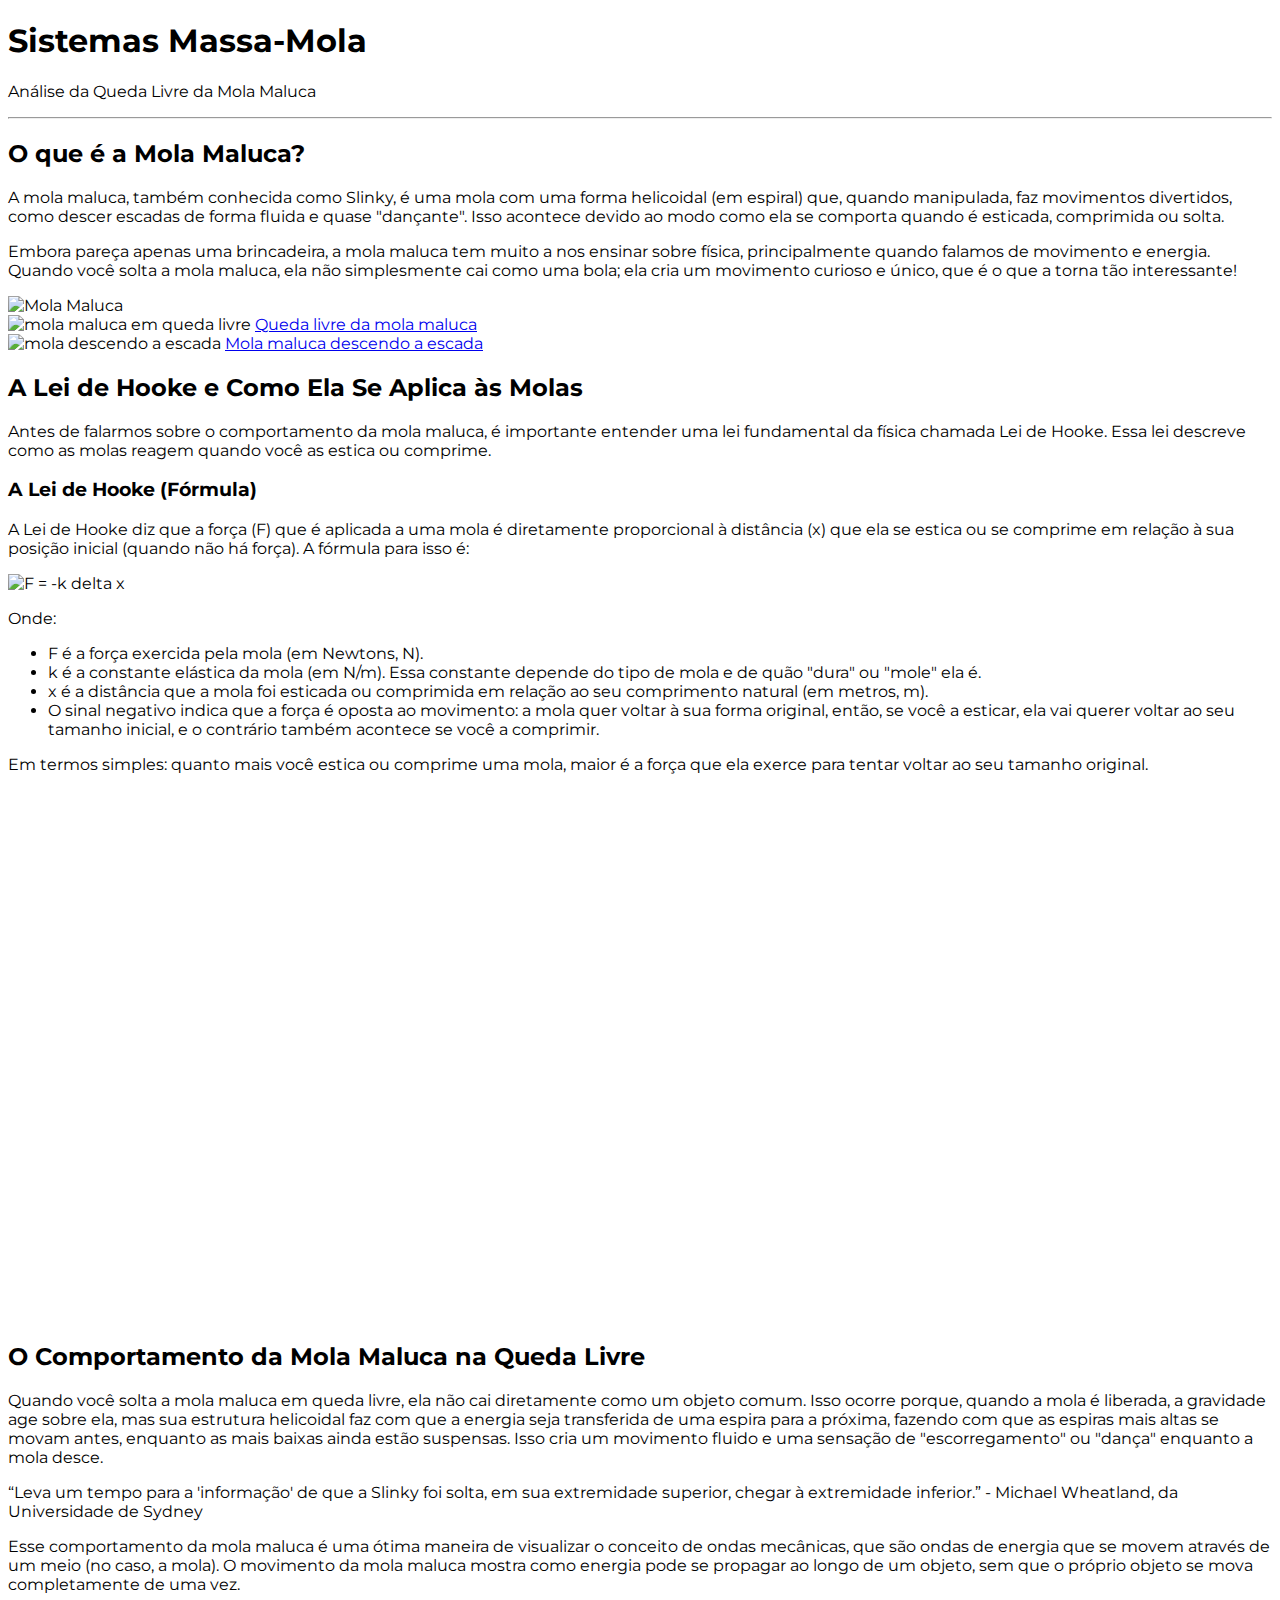
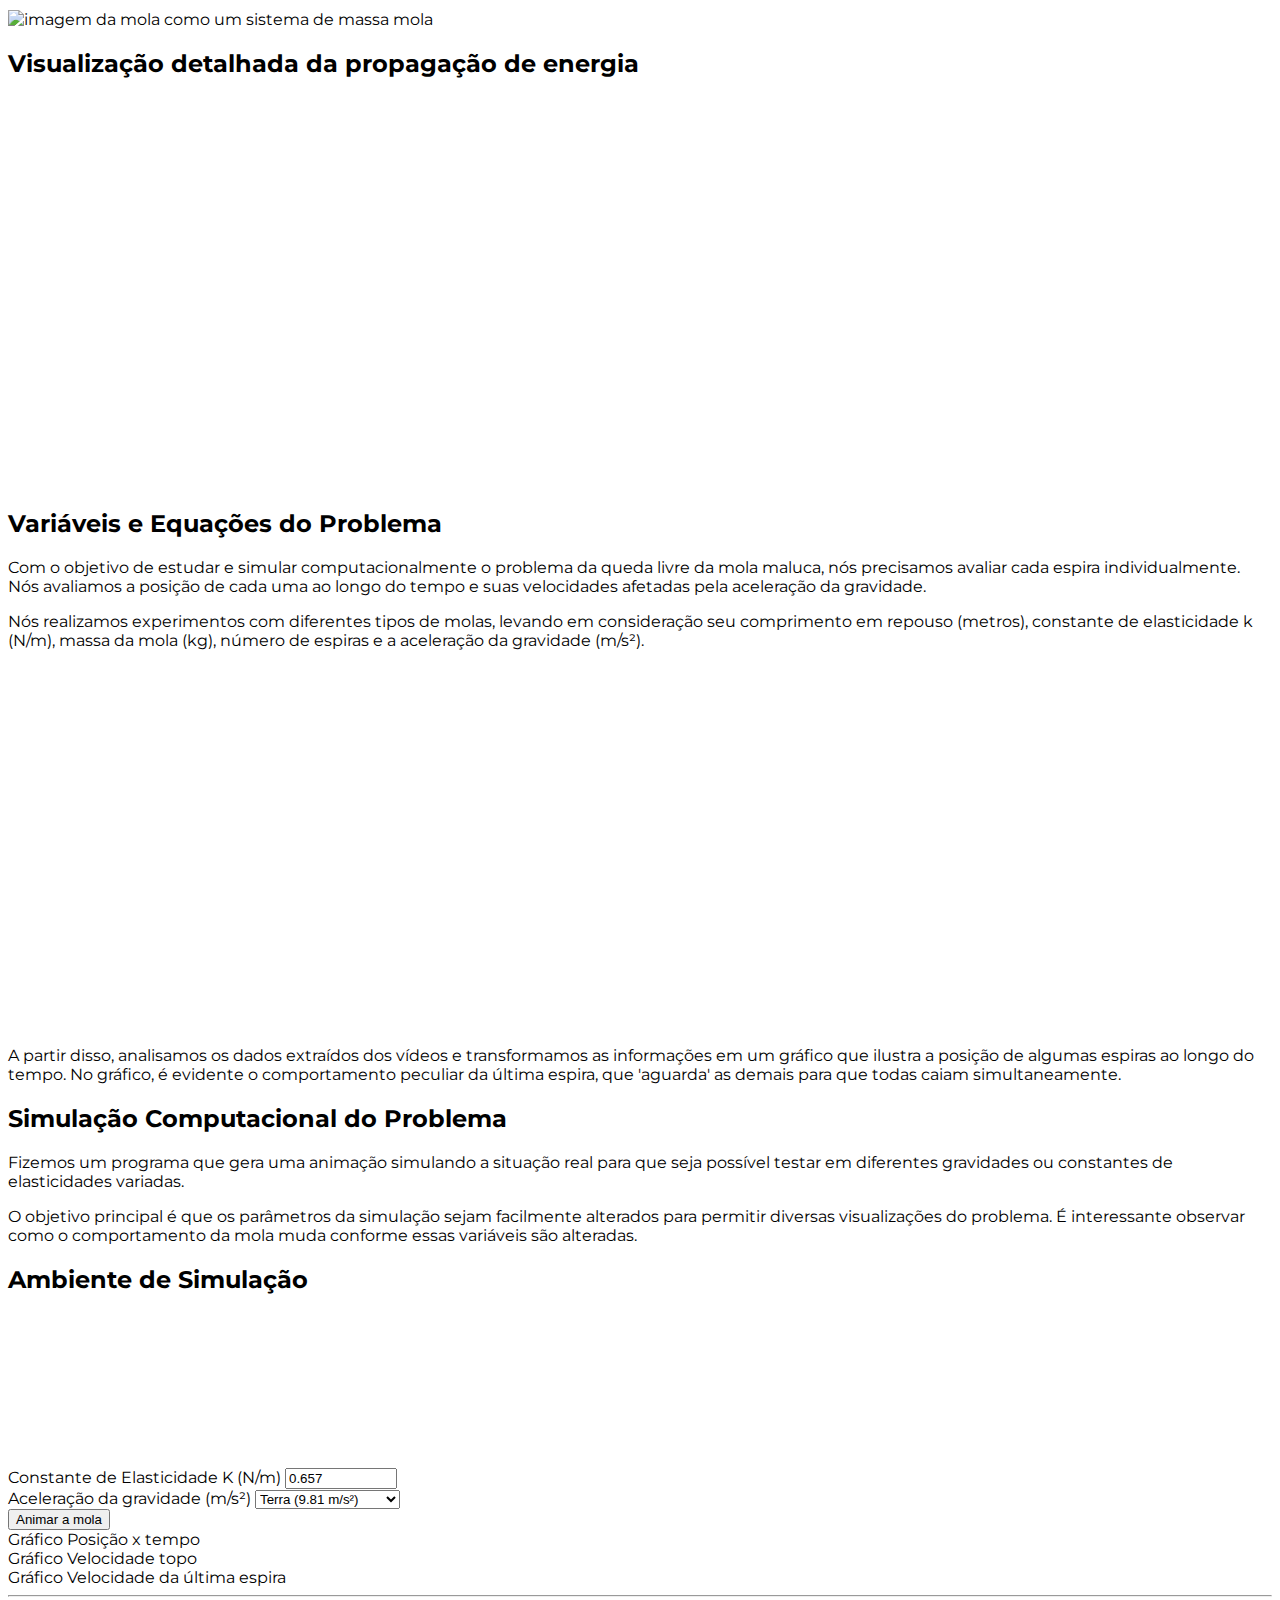
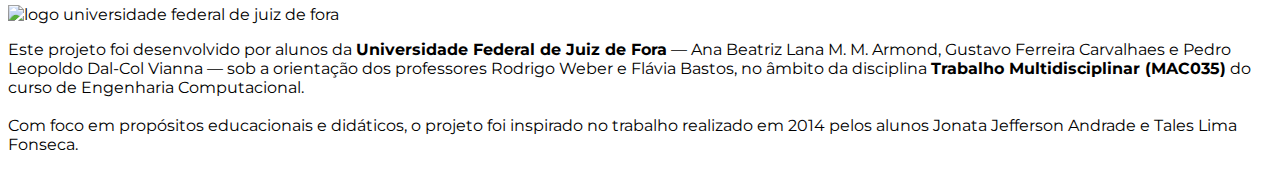
==== Parte01/site/templates/index.html @ bb1f85f0 "Merge branch 'main' into add_features" ====
<!DOCTYPE html>
<html lang="en">
<head>
    <meta charset="UTF-8">
    <meta name="viewport" content="width=device-width, initial-scale=1.0">
    <title>Mola Maluca - Slinky</title>
    <script src="https://unpkg.com/@tailwindcss/browser@4"></script>
    <link rel="preconnect" href="https://fonts.googleapis.com">
    <link rel="preconnect" href="https://fonts.gstatic.com" crossorigin>
    <link href="https://fonts.googleapis.com/css2?family=Montserrat:ital,wght@0,100..900;1,100..900&display=swap" rel="stylesheet">
</head>
<body class="container mx-auto" style="font-family: 'Montserrat', sans-serif;">
    <header class="font-bold font-normal text-center text-3xl">
        <h1 class="text-black">
            Sistemas Massa-Mola
        </h1>
        <p>Análise da Queda Livre da Mola Maluca</p>

        <hr class="bg-black">
    </header>

    <main class="mt-15">
        <section>
            
            <div class="grid grid-cols-6 gap-4">
                <div class="felx flex-col col-span-4">
                    <h2 class="text-xl font-semibold">
                        O que é a Mola Maluca?
                    </h2>

                    <p class="text-base font-normal">
                        A mola maluca, também conhecida como Slinky, é uma mola com uma forma helicoidal (em espiral) que, quando manipulada, faz movimentos divertidos, como descer escadas de forma fluida e quase "dançante". Isso acontece devido ao modo como ela se comporta quando é esticada, comprimida ou solta.
                    </p>

                    <p class="text-base font-normal mt-4">
                        Embora pareça apenas uma brincadeira, a mola maluca tem muito a nos ensinar sobre física, principalmente quando falamos de movimento e energia. Quando você solta a mola maluca, ela não simplesmente cai como uma bola; ela cria um movimento curioso e único, que é o que a torna tão interessante!
                    </p>
                </div>

                <div class="col-span-2 h-auto">
                    <img src="/static/images/slinky.png" alt="Mola Maluca" class="w-full h-auto">
                </div>
            </div>

            <div class="flex items-center justify-around gap-6 mt-8">
                <div class="flex flex-col gap-2">
                    <img class="max-h-[360px] w-fit" src="https://gifsdefisica.wordpress.com/wp-content/uploads/2015/03/mola.gif" alt="mola maluca em queda livre">

                    <caption class="text-sm text-center"><a target="_blank" class="italic underline text-center" href="https://gifsdefisica.wordpress.com/gifs-de-molas-e-movimento-ondulatorio/">Queda livre da mola maluca</a></caption>
                </div>

                <div class="flex flex-col gap-2">
                    <img class="max-h-[360px] w-fit " src="https://gizmodo.uol.com.br/wp-content/blogs.dir/8/files/2015/08/mola-maluca.gif" alt="mola descendo a escada">

                    <caption class="text-sm text-center"><a target="_blank" class="italic underline text-center" href="https://gizmodo.uol.com.br/escada-rolante-para-mola-maluca/">Mola maluca descendo a escada</a></caption>
                </div>
            </div>
        </section>

        <section class="mt-8">
            <h2 class="text-xl font-semibold">
                A Lei de Hooke e Como Ela Se Aplica às Molas
            </h2>

            <p class="text-base font-normal mt-4">
                Antes de falarmos sobre o comportamento da mola maluca, é importante entender uma lei fundamental da física chamada Lei de Hooke. Essa lei descreve como as molas reagem quando você as estica ou comprime.
            </p>

            <h3 class="font-bold text-base mt-4">A Lei de Hooke (Fórmula)</h3>

            <p class="text-base font-normal mt-4">A Lei de Hooke diz que a força (F) que é aplicada a uma mola é diretamente proporcional à distância (x) que ela se estica ou se comprime em relação à sua posição inicial (quando não há força). A fórmula para isso é:</p>

            <div class="flex items-center justify-center">
                <img class="w-60" src="static/images/lei-de-hooke.png" alt="F = -k delta x">
            </div>

            <p class="text-base font-normal mt-4 text-black">
                Onde:
                <ul class="list-disc ml-6 space-y-2">
                    <li>
                        F é a força exercida pela mola (em Newtons, N).
                    </li>
                    <li>
                        k é a constante elástica da mola (em N/m). Essa constante depende do tipo de mola e de quão "dura" ou "mole" ela é.
                    </li>
                    <li>
                        x é a distância que a mola foi esticada ou comprimida em relação ao seu comprimento natural (em metros, m).
                    </li>
                    <li>
                        O sinal negativo indica que a força é oposta ao movimento: a mola quer voltar à sua forma original, então, se você a esticar, ela vai querer voltar ao seu tamanho inicial, e o contrário também acontece se você a comprimir.
                    </li>
                </ul>
            </p>

            <p class="text-base font-normal mt-4 text-black">
                Em termos simples: quanto mais você estica ou comprime uma mola, maior é a força que ela exerce para tentar voltar ao seu tamanho original.
            </p>

            <div class="mx-auto" style="padding-top:42.083%;position:relative;"><iframe src="https://gifer.com/embed/3PyR" width="100%" height="100%" style='position:absolute;top:0;left:0;' frameBorder="0" allowFullScreen></iframe></div><p><a href="https://gifer.com"></a></p>
        </section>

        <section class="mt-8">
            <h2 class="text-xl font-semibold">
                O Comportamento da Mola Maluca na Queda Livre
            </h2>

            <p class="text-base font-normal mt-4">
                Quando você solta a mola maluca em queda livre, ela não cai diretamente como um objeto comum. Isso ocorre porque, quando a mola é liberada, a gravidade age sobre ela, mas sua estrutura helicoidal faz com que a energia seja transferida de uma espira para a próxima, fazendo com que as espiras mais altas se movam antes, enquanto as mais baixas ainda estão suspensas. Isso cria um movimento fluido e uma sensação de "escorregamento" ou "dança" enquanto a mola desce.
            </p>

            <p class="text-base font-normal mt-4">
                <span class="font-light italic">“Leva um tempo para a 'informação' de que a Slinky foi solta, em sua extremidade superior, chegar à extremidade inferior.”</span> -  Michael Wheatland, da Universidade de Sydney
            </p>

            <p class="text-base font-normal mt-4">
                Esse comportamento da mola maluca é uma ótima maneira de visualizar o conceito de ondas mecânicas, que são ondas de energia que se movem através de um meio (no caso, a mola). O movimento da mola maluca mostra como energia pode se propagar ao longo de um objeto, sem que o próprio objeto se mova completamente de uma vez.
            </p>

            <img class="w-120 mx-auto mt-8" src="/static/images/mola-como-um-sistema.png" alt="imagem da mola como um sistema de massa mola">

        </section>

        <section class="mt-8">
            <h2 class="text-xl font-semibold">
                Visualização detalhada da propagação de energia
            </h2>

            <div class="mt-8 mx-auto text-white flex justify-center items-center">
                <iframe width="692" height="388" src="https://www.youtube.com/embed/zYdho_gcCRE?si=vWGzcYIAvEM6O8L7&amp;start=32" title="YouTube video player" frameborder="0" allow="accelerometer; autoplay; clipboard-write; encrypted-media; gyroscope; picture-in-picture; web-share" referrerpolicy="strict-origin-when-cross-origin" allowfullscreen></iframe>
            </div>
        </section>

        <section class="mt-8">
            <h2 class="text-xl font-semibold">
                Variáveis e Equações do Problema
            </h2>

            <p class="text-base font-normal mt-4">
                Com o objetivo de estudar e simular computacionalmente o problema da queda livre da mola maluca, nós precisamos avaliar cada espira individualmente. Nós avaliamos a posição de cada uma ao longo do tempo e suas velocidades afetadas pela aceleração da gravidade. 
            </p>

            <p class="text-base font-normal mt-4">
                Nós realizamos experimentos com diferentes tipos de molas, levando em consideração seu comprimento em repouso (metros), constante de elasticidade k (N/m), massa da mola (kg), número de espiras e a aceleração da gravidade (m/s²).
            </p>

            <div class="grid grid-cols-3 gap-x-10 mt-8">
                <video class="h-fit" height="360" autoplay loop muted>
                    <source src="/static/videos/mola-metal-grande.mp4" type="video/mp4">
                    Seu navegador não suporta a tag de vídeo.
                </video>

                <video class="h-fit" height="360" autoplay loop muted>
                    <source src="/static/videos/mola-metal-pequena.mp4" type="video/mp4">
                    Seu navegador não suporta a tag de vídeo.
                </video>

                <video class="h-fit" height="360" autoplay loop muted>
                    <source src="/static/videos/mola-roxa-grande.mp4" type="video/mp4">
                    Seu navegador não suporta a tag de vídeo.
                </video>
            </div>

            <p class="text-base font-normal mt-4">
                A partir disso, analisamos os dados extraídos dos vídeos e transformamos as informações em um gráfico que ilustra a posição de algumas espiras ao longo do tempo. No gráfico, é evidente o comportamento peculiar da última espira, que 'aguarda' as demais para que todas caiam simultaneamente.
            </p>

            <div class="bg-gray-200 w-95 h-76 mx-auto mt-8"></div>
        </section>

        <section class="mt-8">
            <h2 class="text-xl font-semibold">
                Simulação Computacional do Problema
            </h2>

            <p class="text-base font-normal mt-4">
                Fizemos um programa que gera uma animação simulando a situação real para que seja possível testar em diferentes gravidades ou constantes de elasticidades variadas. 
            </p>

            <p class="text-base font-normal mt-4">
                O objetivo principal é que os parâmetros da simulação sejam facilmente alterados para permitir diversas visualizações do problema. É interessante observar como o comportamento da mola muda conforme essas variáveis são alteradas.
            </p>
        </section>

        <section class="mt-8">
            <h2 class="text-xl font-semibold">
                Ambiente de Simulação
            </h2>

            <div class="grid grid-cols-12 gap-4 mt-8">
                <div class="col-span-7 bg-gray-200 w-full">
                    <canvas id="springCanvas" class="w-full h-full"></canvas>
                </div>

                <div class="col-span-5 w-full">
                    <div class="flex flex-col gap-4">
                        <!-- <div class="flex flex-col gap-1">
                            <label for="n_espiras" class="font-semibold text-xl">
                                Nº de Espiras da Mola
                            </label>

                            <input class="px-2 bg-gray-200 rounded-[10px] h-11" type="number" step="1" min="5" max="500" value="10" id="n_espiras" name="n_espiras" required>
                        </div> -->

                        <div class="flex flex-col gap-1">
                            <label for="constante_el" class="font-semibold text-xl">
                                Constante de Elasticidade K (N/m)
                            </label>

                            <input class="px-2 bg-gray-200 rounded-[10px] h-11" type="number" step="0.001" min="0.05" max="50000" value="0.657" id="constante_el" name="constante_el" step="any" required>
                        </div>
                        <!-- 
                        <div class="flex flex-col gap-1">
                            <label for="massa" class="font-semibold text-xl">
                                Massa da Mola (kg)
                            </label>

                            <input class="px-2 bg-gray-200 rounded-[10px] h-11"  type="number" step="0.01" min="0.001" max="100" value="0.25" id="massa" name="massa" step="any" required>
                        </div>
                        
                        <div class="flex flex-col gap-1">
                            <label for="comprimento" class="font-semibold text-xl">
                                Comprimento em Repouso (m)
                            </label>

                            <input class="px-2 bg-gray-200 rounded-[10px] h-11" type="number" step="0.001" min="0.01" max="100" value="0.072" id="comprimento" name="comprimento" step="any" required>
                        </div> 
                        -->

                        <div class="flex flex-col gap-1">
                            <label for="gravidade" class="font-semibold text-xl">
                                Aceleração da gravidade (m/s²)
                            </label>

                            <select class="px-2 bg-gray-200 rounded-[10px] h-11" id="gravidade" name="gravidade" required>
                                <option value="9.81">Terra (9.81 m/s²)</option>
                                <option value="3.72">Marte (3.72 m/s²)</option>
                                <option value="24.79">Júpiter (24.79 m/s²)</option>
                                <option value="8.87">Vênus (8.87 m/s²)</option>
                                <option value="1.62">Lua (1.62 m/s²)</option>
                                <option value="10.44">Saturno (10.44 m/s²)</option>
                                <option value="11.15">Netuno (11.15 m/s²)</option>
                                <option value="8.69">Urano (8.69 m/s²)</option>
                                <option value="3.7">Mercúrio (3.7 m/s²)</option>
                            </select>
                        </div>

                        <button class="rounded bg-gray-400 text-white hover:bg-gray-500 w-fit px-4 py-2 cursor-pointer" id="animateButton" onclick="animar_mola()">Animar a mola</button>
                    </div>
                </div>
            </div>

            <div class="mt-4 grid grid-cols-3 gap-6">
                <div class="bg-gray-200 h-52 flex justify-center items-center text-white text-3xl p-20 text-center"> Gráfico Posição x tempo</div>

                <div class="bg-gray-200 h-52 flex justify-center items-center text-white text-3xl p-20 text-center"> Gráfico Velocidade topo</div>

                <div class="bg-gray-200 h-52 flex justify-center items-center text-white text-3xl p-20 text-center"> Gráfico Velocidade da última espira</div>
            </div>
        </section>
    </main>
 
    <footer class="py-8 grid grid-cols-10 gap-10">
        <hr class="bg-black mt-8 col-span-10 mb-10">

        <img class="col-span-3" src="https://upload.wikimedia.org/wikipedia/commons/thumb/7/71/Logo_da_UFJF.png/1200px-Logo_da_UFJF.png" alt="logo universidade federal de juiz de fora">

        <p class="col-span-7 text-base font-normal">
            Este projeto foi desenvolvido por alunos da <strong>Universidade Federal de Juiz de Fora</strong> — Ana Beatriz Lana M. M. Armond, Gustavo Ferreira Carvalhaes e Pedro Leopoldo Dal-Col Vianna — sob a orientação dos professores Rodrigo Weber e Flávia Bastos, no âmbito da disciplina <strong>Trabalho Multidisciplinar (MAC035)</strong> do curso de Engenharia Computacional.
            <br>
            <br>
            Com foco em propósitos educacionais e didáticos, o projeto foi inspirado no trabalho realizado em 2014 pelos alunos Jonata Jefferson Andrade e Tales Lima Fonseca.
        </p>
    </footer>

    <script>
        class Espira {
            constructor(ke, me, y_i, v_i, primeira = false, ultima = false) {
                this.ke = ke;
                this.me = me;
                this.primeira = primeira;
                this.ultima = ultima;
                this.v = v_i;
                this.y = y_i;
            }

            edo_y() {
                return Math.round(this.v * 1000) / 1000;
            }

            edo_v(g, y_antes, y_depois) {
                let valor;
                if (!this.primeira && !this.ultima) {
                    valor = -g + (-(this.ke / this.me) * Math.abs(y_depois - this.y) + ((this.ke / this.me) * Math.abs(this.y - y_antes)));
                } else if (this.primeira) {
                    valor = -g - ((this.ke / this.me) * Math.abs(y_depois - this.y));
                } else {
                    valor = -g + ((this.ke / this.me) * Math.abs(this.y - y_antes));
                }

                return Math.round(valor * 1000) / 1000; // rounding to 4 decimal places
            }

            toString() {
                return `espira(ke=${this.ke}, me=${this.me}, y_i=${this.y}, v_i=${this.v}, primeira=${this.primeira}, ultima=${this.ultima})`;
            }
        }

        class Mola {
            constructor(N, k, m, L, g = 10) {
                this.original_N = N;
                this.N = N;
                this.k = k;
                this.m = m;
                this.g = g;
                this.L = L;
                this.espiras = [];
            }

            toString() {
                return `mola(N=${this.N}, k=${this.k}, m=${this.m}, g=${this.g}, L=${this.L}, espiras=${this.espiras.map(e => e.toString())})`;
            }

            reset() {
                this.N = this.original_N;
                this.espiras = [];
                for (let i = 0; i < this.original_N; i++) {
                    this.espiras.push(new Espira(
                        this.k * (this.original_N - 1),
                        this.m / this.original_N,
                        0,
                        0,
                        i === 0,
                        i === (this.original_N - 1)
                    ));
                }

                this.espiras[0].y = 0;
                let y_anterior = 0;
                for (let idx = 1; idx < this.espiras.length; idx++) {
                    const espira = this.espiras[idx];
                    const correct_idx = idx;
                    const somatorio = (-this.g / espira.ke) * this.espiras.slice(correct_idx).reduce((sum, e) => sum + e.me, 0);
                    espira.y = y_anterior + somatorio;
                    y_anterior = espira.y;
                }
            }

            passo_euler(step) {
                const new_y = [];
                const new_v = [];
                for (let idx = 0; idx < this.espiras.length; idx++) {
                    const espira = this.espiras[idx];
                    const y_antes = this.espiras[idx - 1]?.y || 0;
                    const y_depois = this.espiras[idx + 1]?.y || 0;
                    new_y.push(espira.y + step * espira.edo_y());
                    new_v.push(espira.v + step * espira.edo_v(this.g, y_antes, y_depois));
                }

                for (let idx = 0; idx < this.espiras.length; idx++) {
                    this.espiras[idx].y = new_y[idx];
                    this.espiras[idx].v = new_v[idx];
                }

                if (this.espiras.length > 1 && this.espiras[0].y <= this.espiras[1].y) {
                    this.colisao();
                }
            }

            colisao() {
                const espira1 = this.espiras.shift();
                const espira2 = this.espiras.shift();

                const m_res = espira1.me + espira2.me;
                const v_res = (espira1.me * espira1.v + espira2.me * espira2.v) / m_res;

                const espira_res = new Espira(
                    espira1.ke,
                    m_res,
                    espira2.y,
                    v_res,
                    true,
                    this.espiras.length === 1
                );

                this.espiras.unshift(espira_res);
                this.N -= 1;
            }

            plot_wave(start, end, f = 1) {
                const amplitude = 0.1;
                const wavelength = end - start;
                const x = Array.from({ length: 1000 }, (_, i) => start + (i * (end - start)) / 999);
                const y = x.map(xi => amplitude * Math.sin(2 * Math.PI * (xi - start) * f / wavelength));
                return [x, y];
            }

            plot_slinky(initial_size = true) {
                let i = 0;
                let x_arr = [];
                let y_arr = [];
                if (this.espiras.length > 1) {
                    for (let idx = 0; idx < this.espiras.length - 1; idx++) {
                        const espira1 = this.espiras[idx];
                        const espira2 = this.espiras[idx + 1];
                        if (i === 0 && initial_size) {
                            const [x, y] = this.plot_wave(espira1.y + this.L, espira1.y, (this.original_N + 1) - this.N);
                            x_arr = x_arr.concat(x);
                            y_arr = y_arr.concat(y);
                        }

                        const [x, y] = this.plot_wave(espira1.y, espira2.y, 1);
                        x_arr = x_arr.concat(x);
                        y_arr = y_arr.concat(y);
                        i += 1;
                    }
                } else {
                    const [x, y] = this.plot_wave(this.espiras[0].y - this.L, this.espiras[0].y, this.original_N);
                    x_arr = x_arr.concat(x);
                    y_arr = y_arr.concat(y);
                }

                return [x_arr, y_arr];
            }
        }

        const mola = new Mola(10, 0.6556369155, 0.2510, 0.0722, 10);
        let animationId = null;

        function animar_mola(step = 0.001, initial_size = true, xlim = [-2, 2], ylim = [-2, 0.2]) {
            try{
                mola.N = parseInt(document.getElementById('n_espiras').value);
                mola.original_N = mola.N;
                mola.k = parseFloat(document.getElementById('constante_el').value);
                mola.m = parseFloat(document.getElementById('massa').value);
                mola.L = parseFloat(document.getElementById('comprimento').value);
                mola.g = parseFloat(document.getElementById('gravidade').value);
                console.log(mola);
            }catch(e){
                alert(e);
            }

            if(animationId) {
                cancelAnimationFrame(animationId);
            }
            mola.reset();

            const canvas = document.getElementById('springCanvas');
            const ctx = canvas.getContext('2d');

            const animate = (i) => {
                mola.passo_euler(step);
                const [y, x] = mola.plot_slinky(initial_size);
                ctx.clearRect(0, 0, canvas.width, canvas.height);
                ctx.beginPath();
                x.forEach((xi, idx) => {
                    ctx.lineTo(xi * canvas.width / 4 + canvas.width / 2, -y[idx] * canvas.height / 4 + canvas.height / 4);
                });
                ctx.stroke();
                

                if (i < 1 / step) {
                    animationId = requestAnimationFrame(() => animate(i + 1));
                }

                
            };

            animate(0);
        }
        // animar_mola(mola);
    </script>

    <style>
        .input-dados{
            display: flex;
            flex-direction: column;
            align-items: start;
            justify-content: center;
        }
        .animation-container{
            display: flex;
        }
    </style>
</body>
</html>
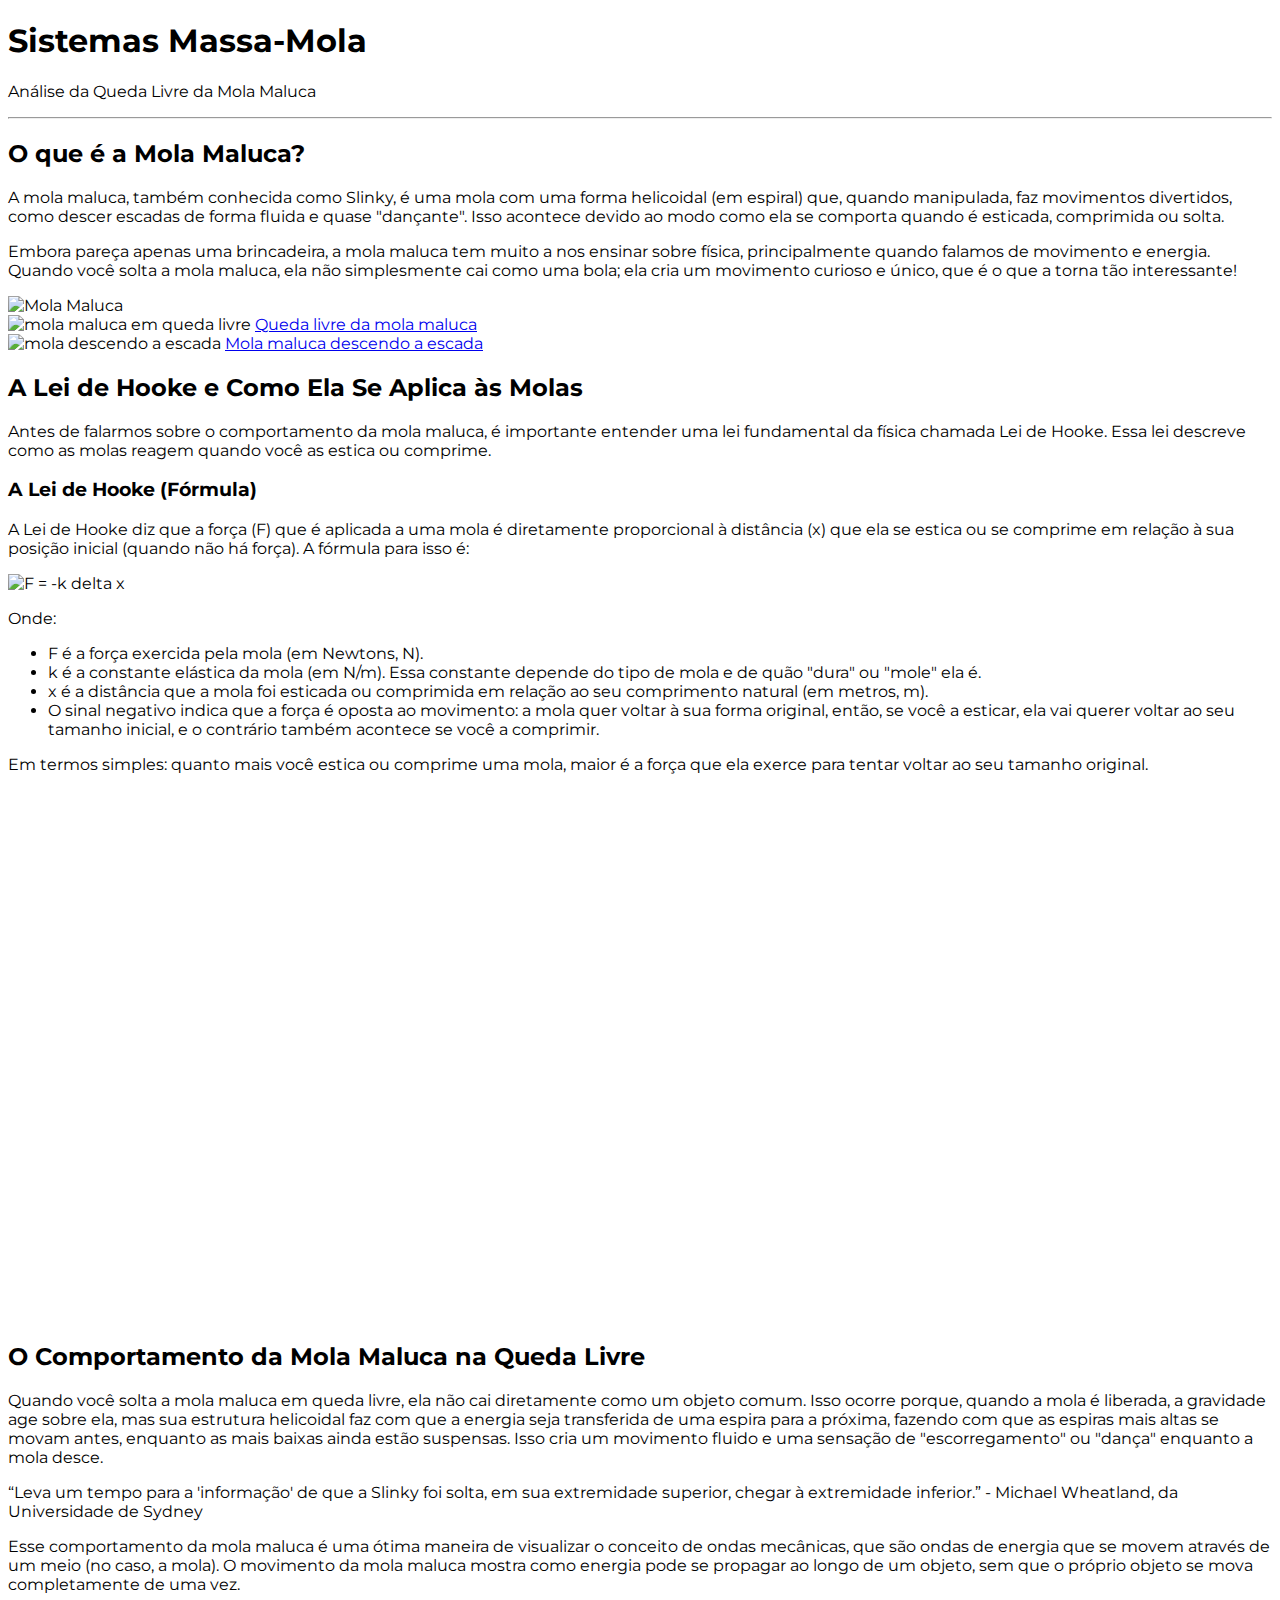
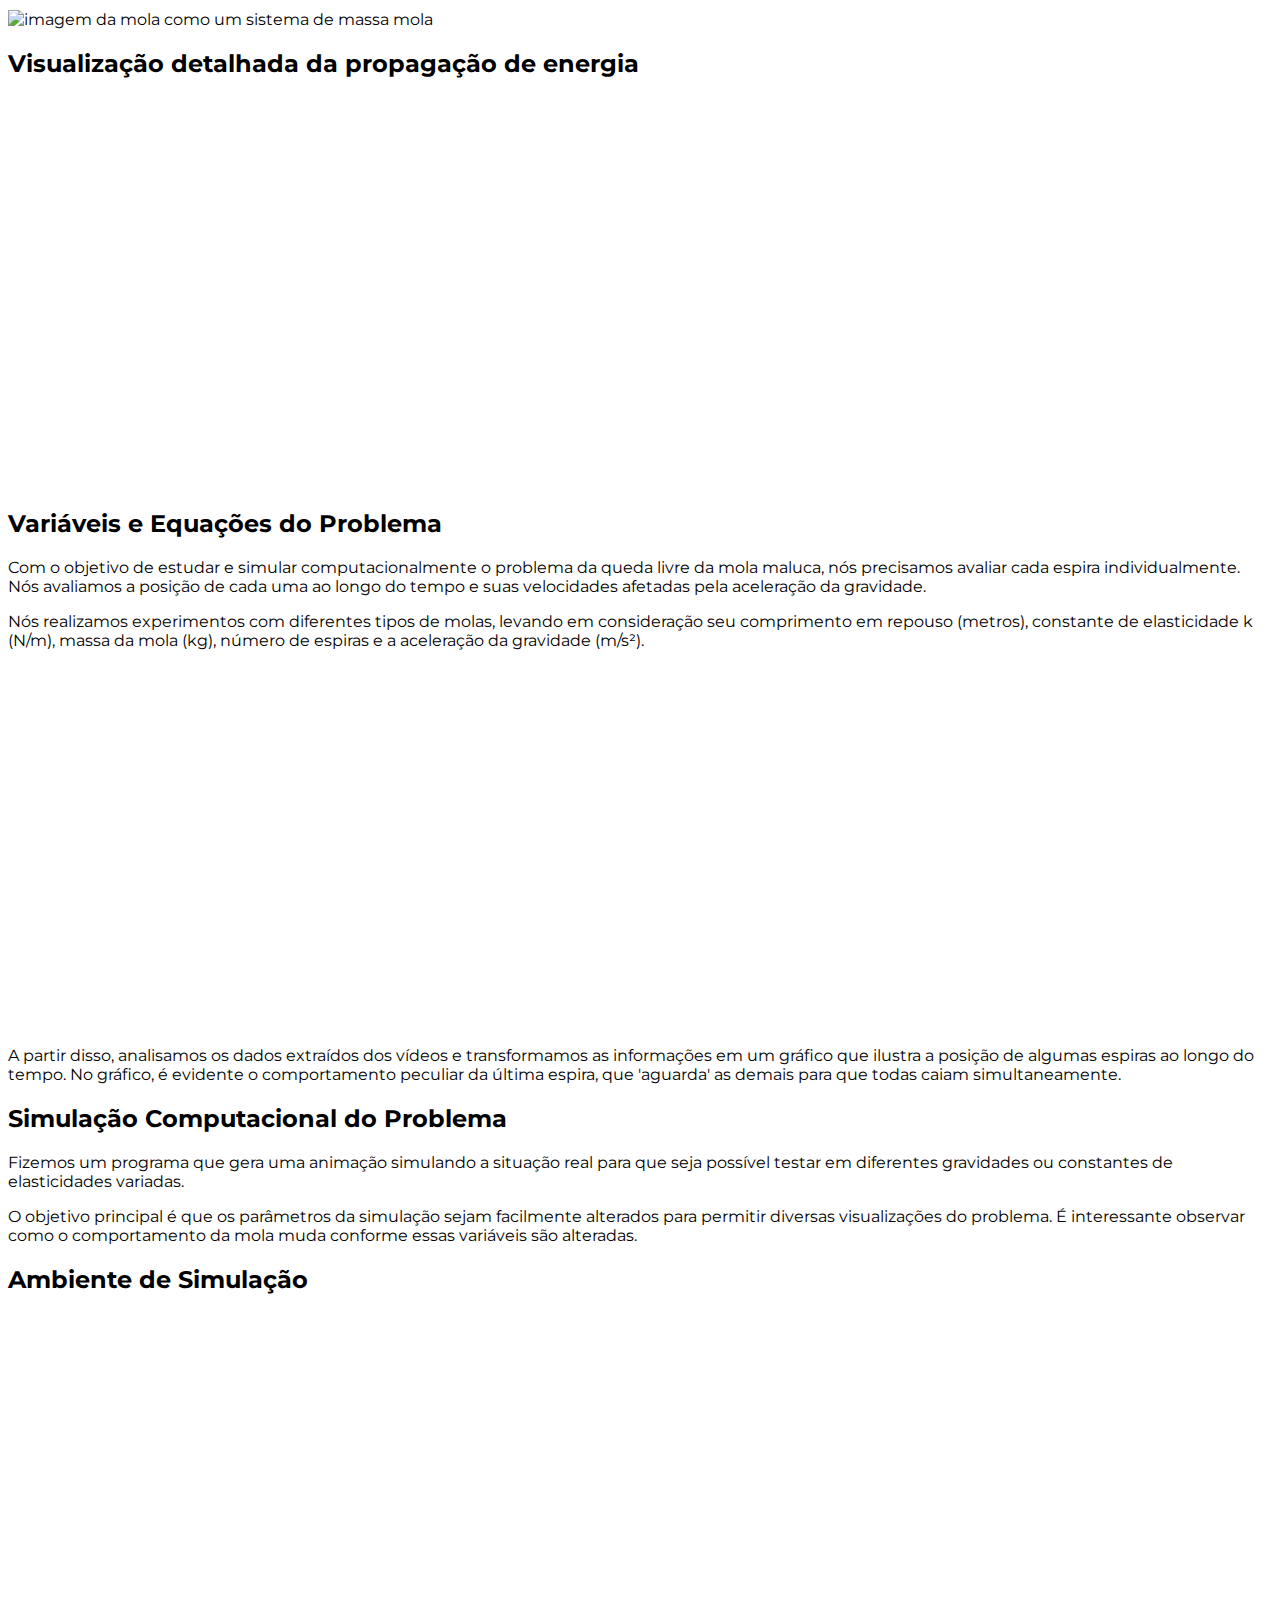
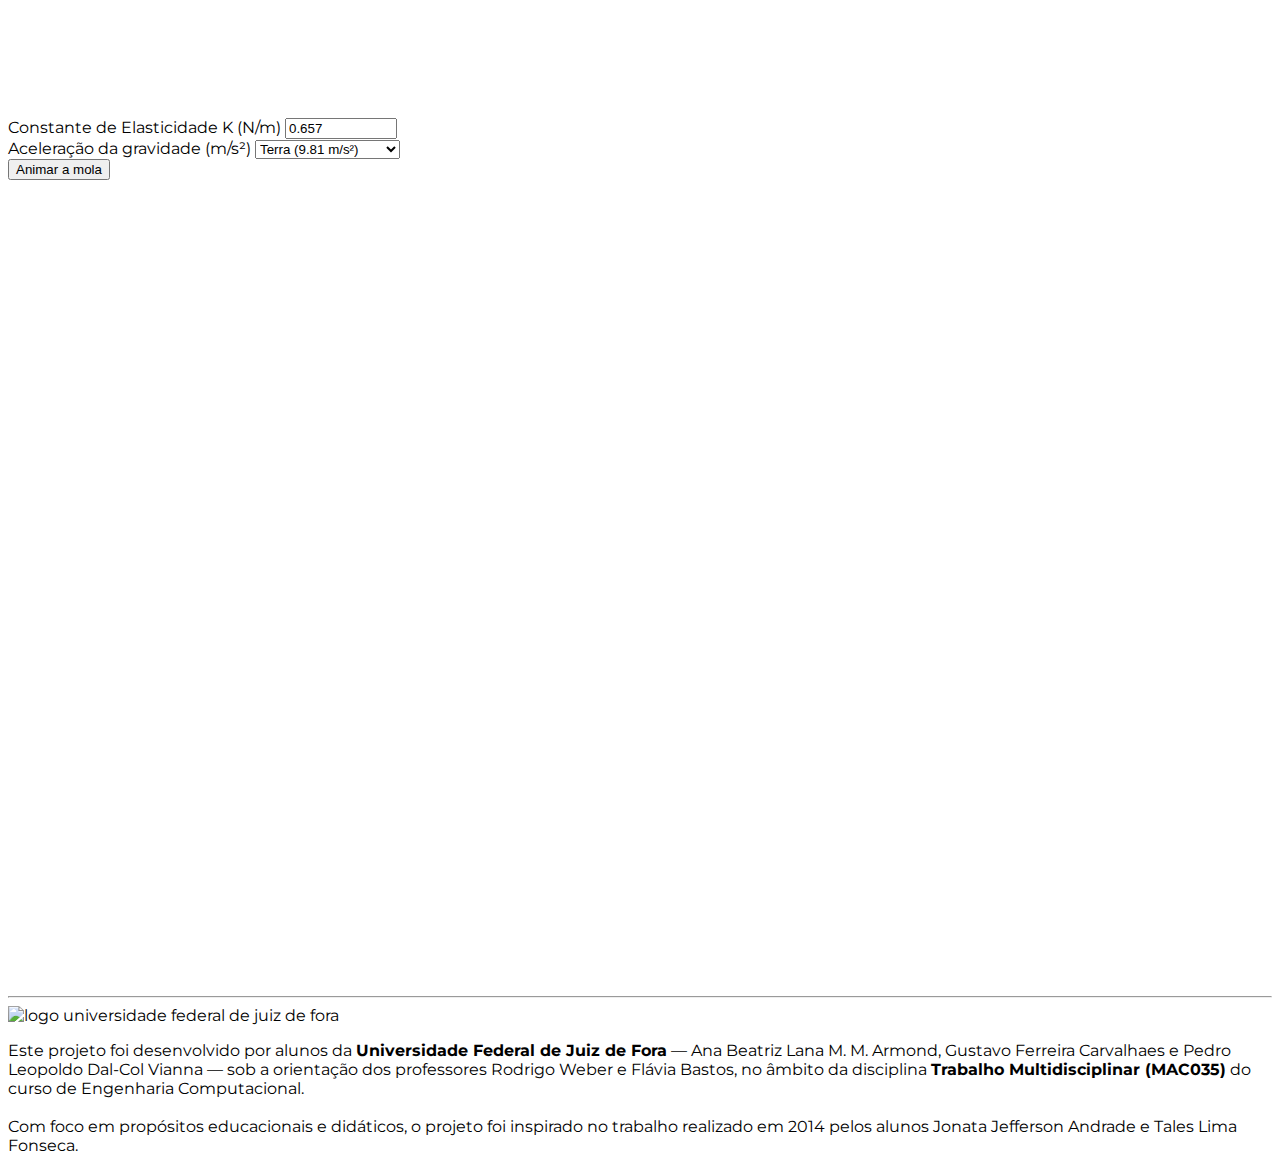
==== commit 3e34872d: "Adicionando os gráficos no site principal" ====
--- a/Parte01/site/templates/index.html
+++ b/Parte01/site/templates/index.html
@@ -7,6 +7,7 @@
     <script src="https://unpkg.com/@tailwindcss/browser@4"></script>
     <link rel="preconnect" href="https://fonts.googleapis.com">
     <link rel="preconnect" href="https://fonts.gstatic.com" crossorigin>
+    <script src="https://cdn.jsdelivr.net/npm/chart.js"></script>
     <link href="https://fonts.googleapis.com/css2?family=Montserrat:ital,wght@0,100..900;1,100..900&display=swap" rel="stylesheet">
 </head>
 <body class="container mx-auto" style="font-family: 'Montserrat', sans-serif;">
@@ -187,11 +188,11 @@
             </h2>
 
             <div class="grid grid-cols-12 gap-4 mt-8">
-                <div class="col-span-7 bg-gray-200 w-full">
-                    <canvas id="springCanvas" class="w-full h-full"></canvas>
-                </div>
-
-                <div class="col-span-5 w-full">
+                <div class="col-span-8 bg-gray-200 w-full flex justify-center">
+                    <canvas id="springCanvas" width="800" height="400"></canvas>
+                </div>
+
+                <div class="col-span-4 w-full">
                     <div class="flex flex-col gap-4">
                         <!-- <div class="flex flex-col gap-1">
                             <label for="n_espiras" class="font-semibold text-xl">
@@ -249,12 +250,14 @@
                 </div>
             </div>
 
-            <div class="mt-4 grid grid-cols-3 gap-6">
-                <div class="bg-gray-200 h-52 flex justify-center items-center text-white text-3xl p-20 text-center"> Gráfico Posição x tempo</div>
-
-                <div class="bg-gray-200 h-52 flex justify-center items-center text-white text-3xl p-20 text-center"> Gráfico Velocidade topo</div>
-
-                <div class="bg-gray-200 h-52 flex justify-center items-center text-white text-3xl p-20 text-center"> Gráfico Velocidade da última espira</div>
+
+            <div class="mt-4 grid grid-cols-2 gap-6 chart-container">
+                <div class="chart-wrapper">
+                    <canvas id="positionChart" width="800" height="400"></canvas>
+                </div>
+                <div class="chart-wrapper">
+                    <canvas id="velocityChart" width="800" height="400"></canvas>
+                </div>
             </div>
         </section>
     </main>
@@ -426,13 +429,9 @@
         const mola = new Mola(10, 0.6556369155, 0.2510, 0.0722, 10);
         let animationId = null;
 
-        function animar_mola(step = 0.001, initial_size = true, xlim = [-2, 2], ylim = [-2, 0.2]) {
+        function animar_mola(step = 0.001, initial_size = true) {
             try{
-                mola.N = parseInt(document.getElementById('n_espiras').value);
-                mola.original_N = mola.N;
                 mola.k = parseFloat(document.getElementById('constante_el').value);
-                mola.m = parseFloat(document.getElementById('massa').value);
-                mola.L = parseFloat(document.getElementById('comprimento').value);
                 mola.g = parseFloat(document.getElementById('gravidade').value);
                 console.log(mola);
             }catch(e){
@@ -446,28 +445,126 @@
 
             const canvas = document.getElementById('springCanvas');
             const ctx = canvas.getContext('2d');
+            const chartConfig = {
+                position: null,
+                velocity: null,
+                data: {
+                    time: [],
+                    posFirst: [],
+                    posMiddle1: [],
+                    posMiddle2: [],
+                    posLast: [],
+
+                    velFirst: [],
+                    velMiddle1: [],
+                    velMiddle2: [],
+                    velLast: []
+                }
+            };
+
+            // Initialize charts
+            const destroyChartIfExists = (chart) => {
+                if (chart) chart.destroy();
+            };
+
+            destroyChartIfExists(chartConfig.position);
+            destroyChartIfExists(chartConfig.velocity);
+
+            const posCtx = document.getElementById('positionChart').getContext('2d');
+            const velCtx = document.getElementById('velocityChart').getContext('2d');
+
+            chartConfig.position = new Chart(posCtx, {
+                type: 'line',
+                data: {
+                    labels: chartConfig.data.time,
+                    datasets: [
+                        { label: 'First Spiral', borderColor: '#FF0000', data: chartConfig.data.posFirst },
+                        { label: 'Middle 1 Spiral', borderColor: '#00FF00', data: chartConfig.data.posMiddle1 },
+                        { label: 'Middle 2 Spiral', borderColor: '#0000FF', data: chartConfig.data.posMiddle2 },
+                        { label: 'Last Spiral', borderColor: '#800080', data: chartConfig.data.posLast }
+                    ]
+                },
+                options: {
+                    responsive: true,
+                    maintainAspectRatio: false,
+                    animation: { duration: 0 }, // Disable animations
+                    scales: {
+                        x: { title: { display: true, text: 'Time (s)' } },
+                        y: { title: { display: true, text: 'Position (m)' } }
+                    }
+                }
+            });
+            
+            chartConfig.velocity = new Chart(velCtx, {
+                type: 'line',
+                data: {
+                    labels: chartConfig.data.time,
+                    datasets: [
+                        { label: 'First Spiral', borderColor: '#FFA500', data: chartConfig.data.velFirst },
+                        { label: 'Middle 1 Spiral', borderColor: '#00FF00', data: chartConfig.data.velMiddle1 },
+                        { label: 'Middle 2 Spiral', borderColor: '#0000FF', data: chartConfig.data.velMiddle2 },
+                        { label: 'Last Spiral', borderColor: '#00FFFF', data: chartConfig.data.velLast }
+                    ]
+                },
+                options: {
+                    responsive: true,
+                    maintainAspectRatio: false,
+                    animation: { duration: 0 }, // Disable animations
+                    scales: {
+                        x: { title: { display: true, text: 'Time (s)' } },
+                        y: { title: { display: true, text: 'Velocity (m/s)' } }
+                    }
+                }
+            });
+
+            const midIndex1 = Math.floor((mola.espiras.length - 1)*0.75);
+            const midIndex2 = Math.ceil((mola.espiras.length - 1)*0.25);
+            const initalSpirals = mola.espiras.length
+
 
             const animate = (i) => {
                 mola.passo_euler(step);
+                const currentTime = i * step;
+
+                // Update data for charts
+                chartConfig.data.time.push(currentTime);
+
+                let numSpirals = mola.espiras.length;
+                let spiralOffset = initalSpirals-numSpirals
+                
+                chartConfig.data.posFirst.push(mola.espiras[0].y);
+                chartConfig.data.posMiddle1.push(midIndex1-spiralOffset  >= 0 ? mola.espiras[midIndex1-spiralOffset].y : mola.espiras[0].y);
+                chartConfig.data.posMiddle2.push(midIndex2-spiralOffset  >= 0 ? mola.espiras[midIndex2-spiralOffset].y : mola.espiras[0].y);
+                chartConfig.data.posLast.push(mola.espiras[numSpirals - 1].y);
+                
+                chartConfig.data.velFirst.push(mola.espiras[0].v);
+                chartConfig.data.velMiddle1.push(midIndex1-spiralOffset  >= 0 ? mola.espiras[midIndex1-spiralOffset].v : mola.espiras[0].v);
+                chartConfig.data.velMiddle2.push(midIndex2-spiralOffset  >= 0 ? mola.espiras[midIndex2-spiralOffset].v : mola.espiras[0].v);
+                chartConfig.data.velLast.push(mola.espiras[numSpirals - 1].v);
+
+                // Update charts
+                chartConfig.position.update();
+                chartConfig.velocity.update();
+
+                // Draw spring animation
                 const [y, x] = mola.plot_slinky(initial_size);
                 ctx.clearRect(0, 0, canvas.width, canvas.height);
                 ctx.beginPath();
                 x.forEach((xi, idx) => {
-                    ctx.lineTo(xi * canvas.width / 4 + canvas.width / 2, -y[idx] * canvas.height / 4 + canvas.height / 4);
+                    ctx.lineTo(
+                        xi * canvas.width / 4 + canvas.width / 2,
+                        -y[idx] * canvas.height / 4 + canvas.height / 4
+                    );
                 });
                 ctx.stroke();
-                
-
-                if (i < 1 / step) {
-                    animationId = requestAnimationFrame(() => animate(i + 1));
-                }
-
-                
+
+                if (step*i < 0.6) { // Run for 1000 steps (~1 second simulation)
+                    requestAnimationFrame(() => animate(i + 1));
+                }
             };
 
             animate(0);
         }
-        // animar_mola(mola);
     </script>
 
     <style>
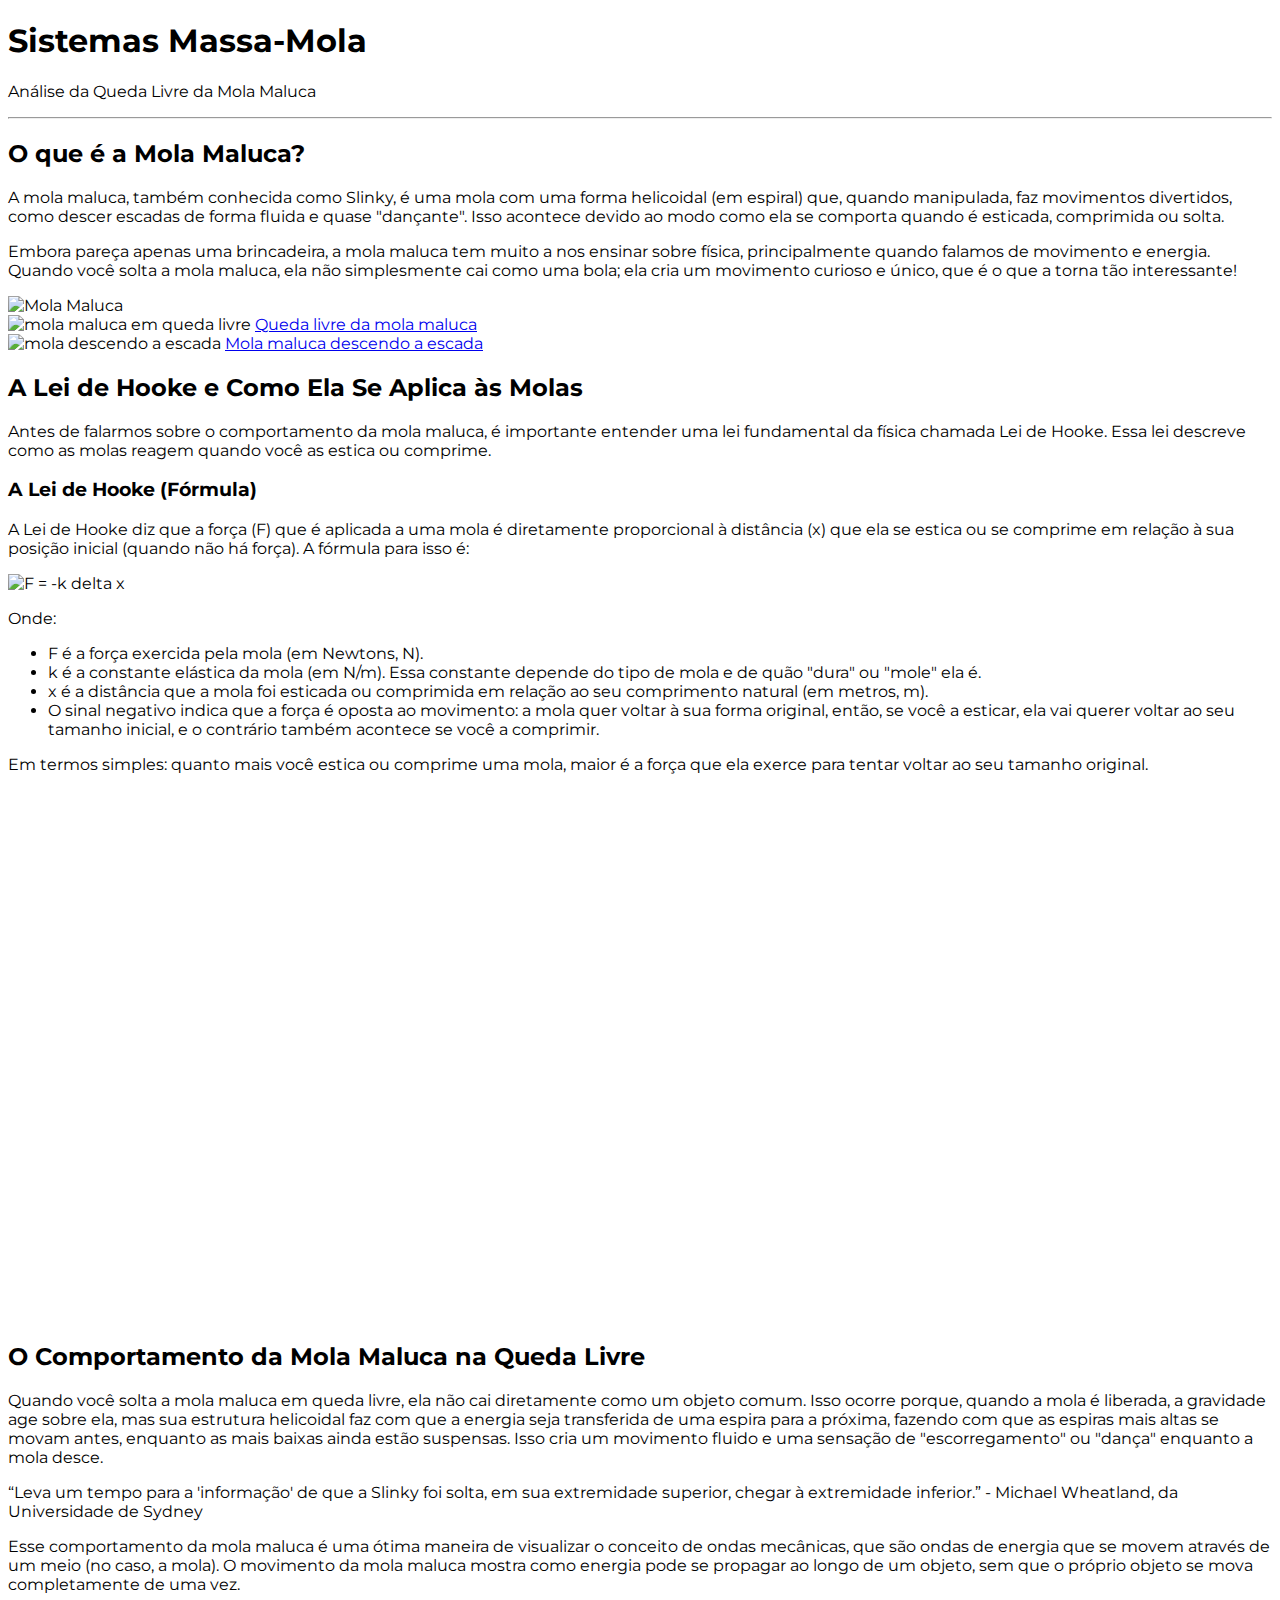
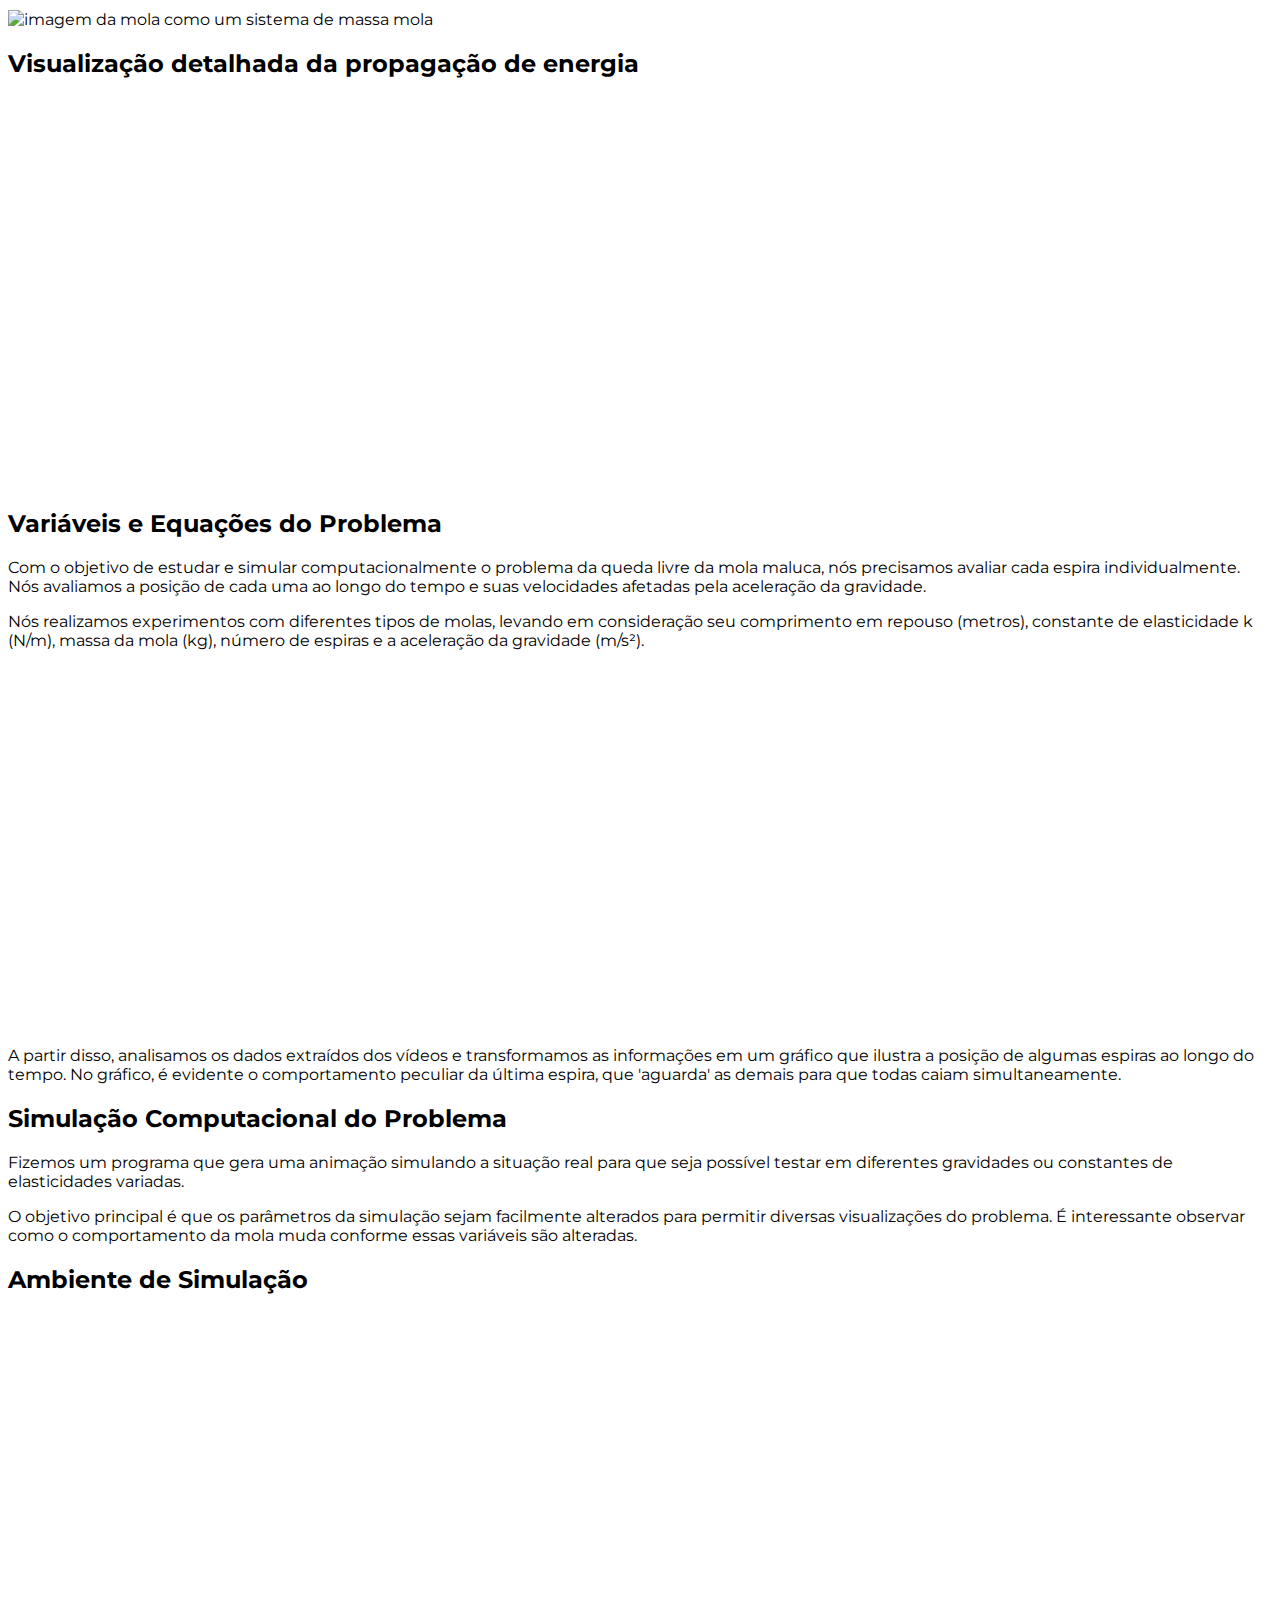
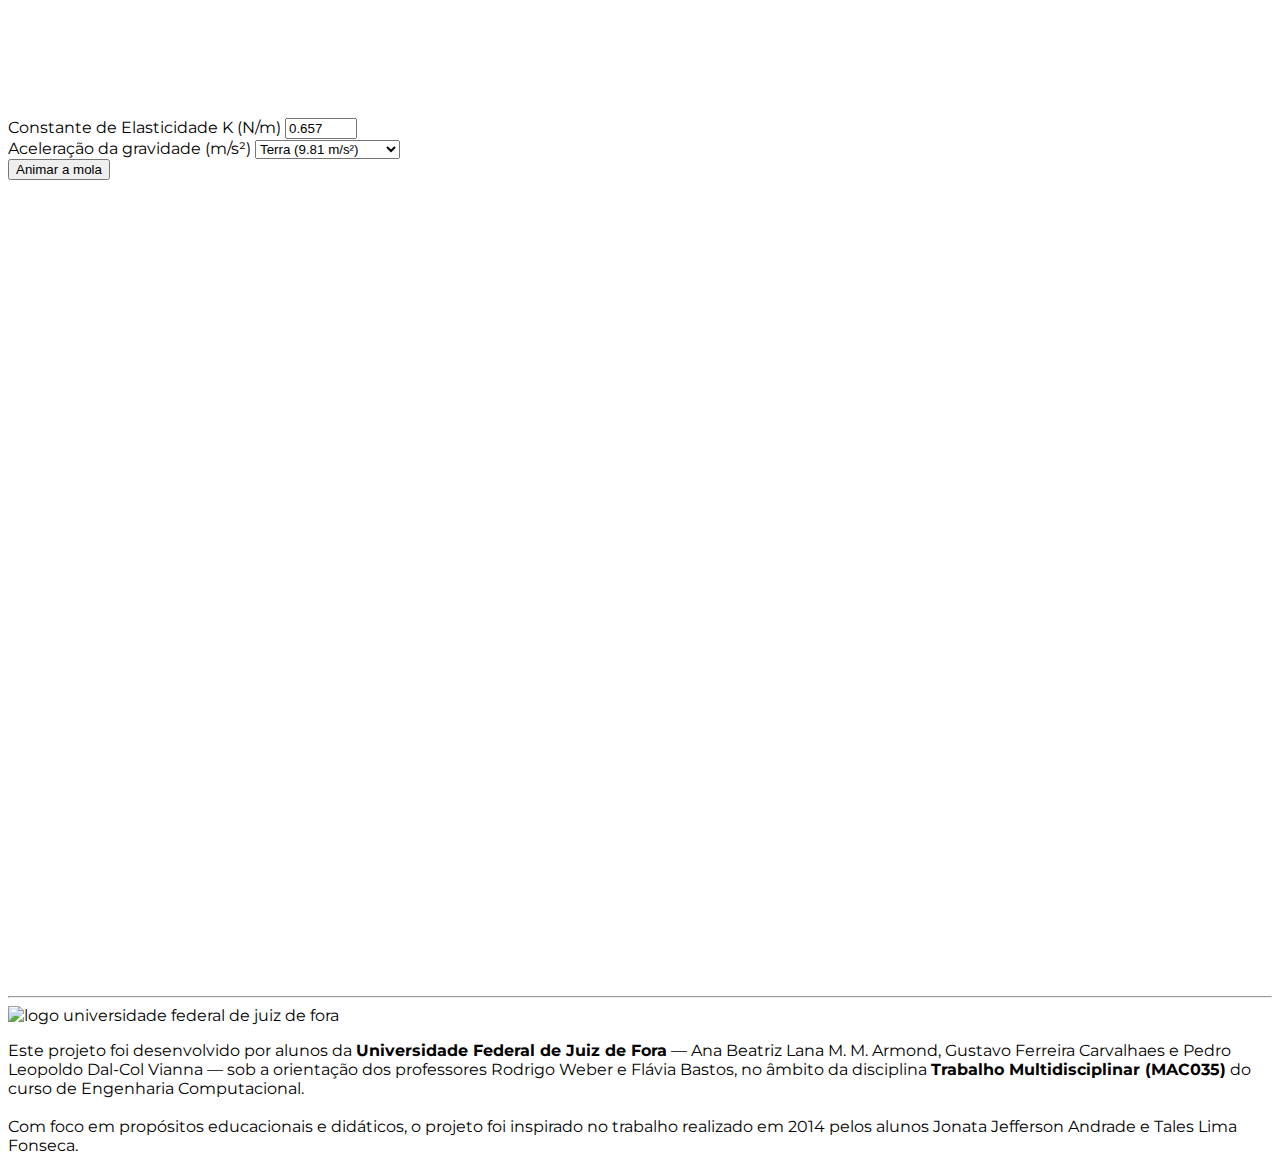
==== commit 6b736c7e: "Ajusta os limites do input da constante de elasticidade e melhora a validação no código da animação " ====
--- a/Parte01/site/templates/index.html
+++ b/Parte01/site/templates/index.html
@@ -207,7 +207,7 @@
                                 Constante de Elasticidade K (N/m)
                             </label>
 
-                            <input class="px-2 bg-gray-200 rounded-[10px] h-11" type="number" step="0.001" min="0.05" max="50000" value="0.657" id="constante_el" name="constante_el" step="any" required>
+                            <input class="px-2 bg-gray-200 rounded-[10px] h-11" type="number" step="0.01" min="0.01" max="3" value="0.657" id="constante_el" name="constante_el" step="0.01" required>
                         </div>
                         <!-- 
                         <div class="flex flex-col gap-1">
@@ -428,14 +428,20 @@
 
         const mola = new Mola(10, 0.6556369155, 0.2510, 0.0722, 10);
         let animationId = null;
+        var positionChart = null;
+        var velocityChart = null;
 
         function animar_mola(step = 0.001, initial_size = true) {
             try{
+                const k = parseFloat(document.getElementById('constante_el').value);
+                if(k > 3 || k < 0.01){
+                    throw new Error('A constante de elasticidade deve estar entre 0.01 e 3');
+                }
                 mola.k = parseFloat(document.getElementById('constante_el').value);
                 mola.g = parseFloat(document.getElementById('gravidade').value);
-                console.log(mola);
             }catch(e){
                 alert(e);
+                return
             }
 
             if(animationId) {
@@ -446,8 +452,8 @@
             const canvas = document.getElementById('springCanvas');
             const ctx = canvas.getContext('2d');
             const chartConfig = {
-                position: null,
-                velocity: null,
+                position: positionChart,
+                velocity: velocityChart,
                 data: {
                     time: [],
                     posFirst: [],
@@ -464,6 +470,7 @@
 
             // Initialize charts
             const destroyChartIfExists = (chart) => {
+                console.log(chart)
                 if (chart) chart.destroy();
             };
 
@@ -472,8 +479,8 @@
 
             const posCtx = document.getElementById('positionChart').getContext('2d');
             const velCtx = document.getElementById('velocityChart').getContext('2d');
-
-            chartConfig.position = new Chart(posCtx, {
+            
+            positionChart = new Chart(posCtx, {
                 type: 'line',
                 data: {
                     labels: chartConfig.data.time,
@@ -494,8 +501,8 @@
                     }
                 }
             });
-            
-            chartConfig.velocity = new Chart(velCtx, {
+            chartConfig.position = positionChart
+            velocityChart = new Chart(velCtx, {
                 type: 'line',
                 data: {
                     labels: chartConfig.data.time,
@@ -516,6 +523,7 @@
                     }
                 }
             });
+            chartConfig.velocity = velocityChart
 
             const midIndex1 = Math.floor((mola.espiras.length - 1)*0.75);
             const midIndex2 = Math.ceil((mola.espiras.length - 1)*0.25);
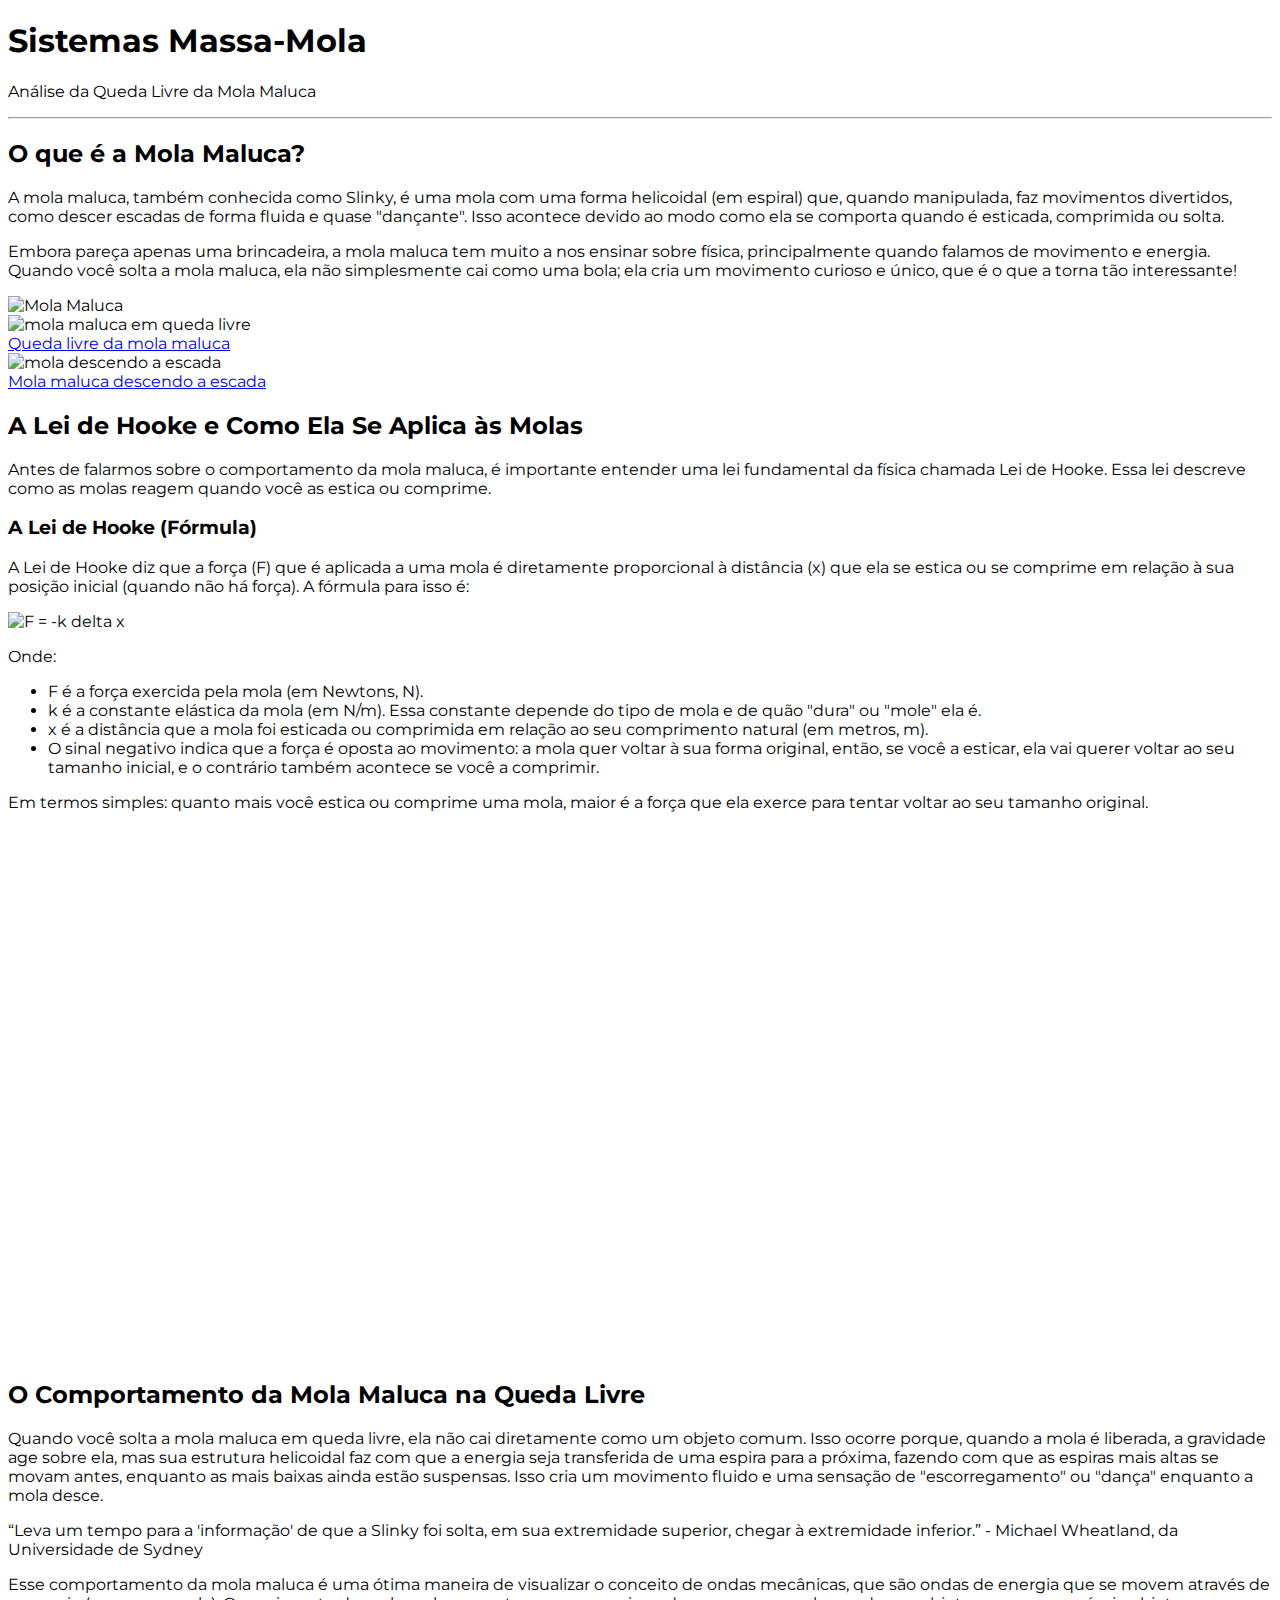
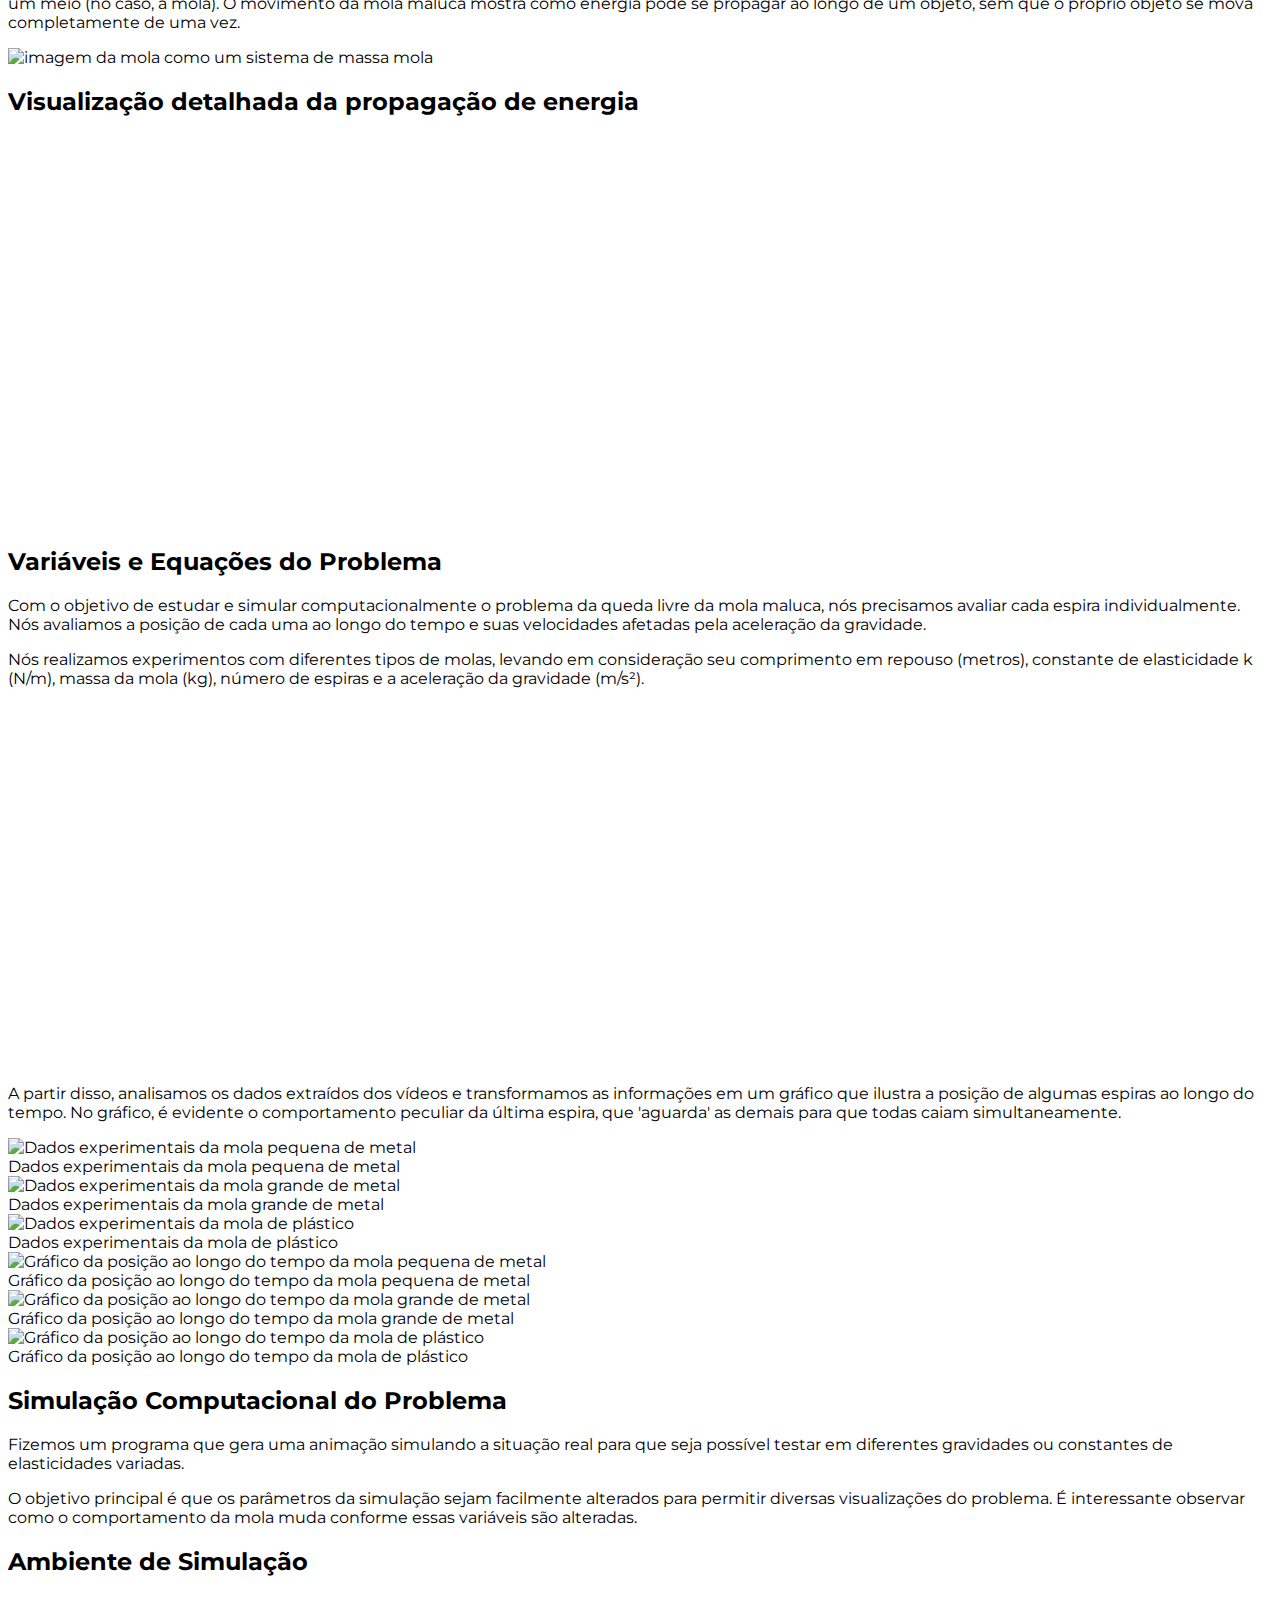
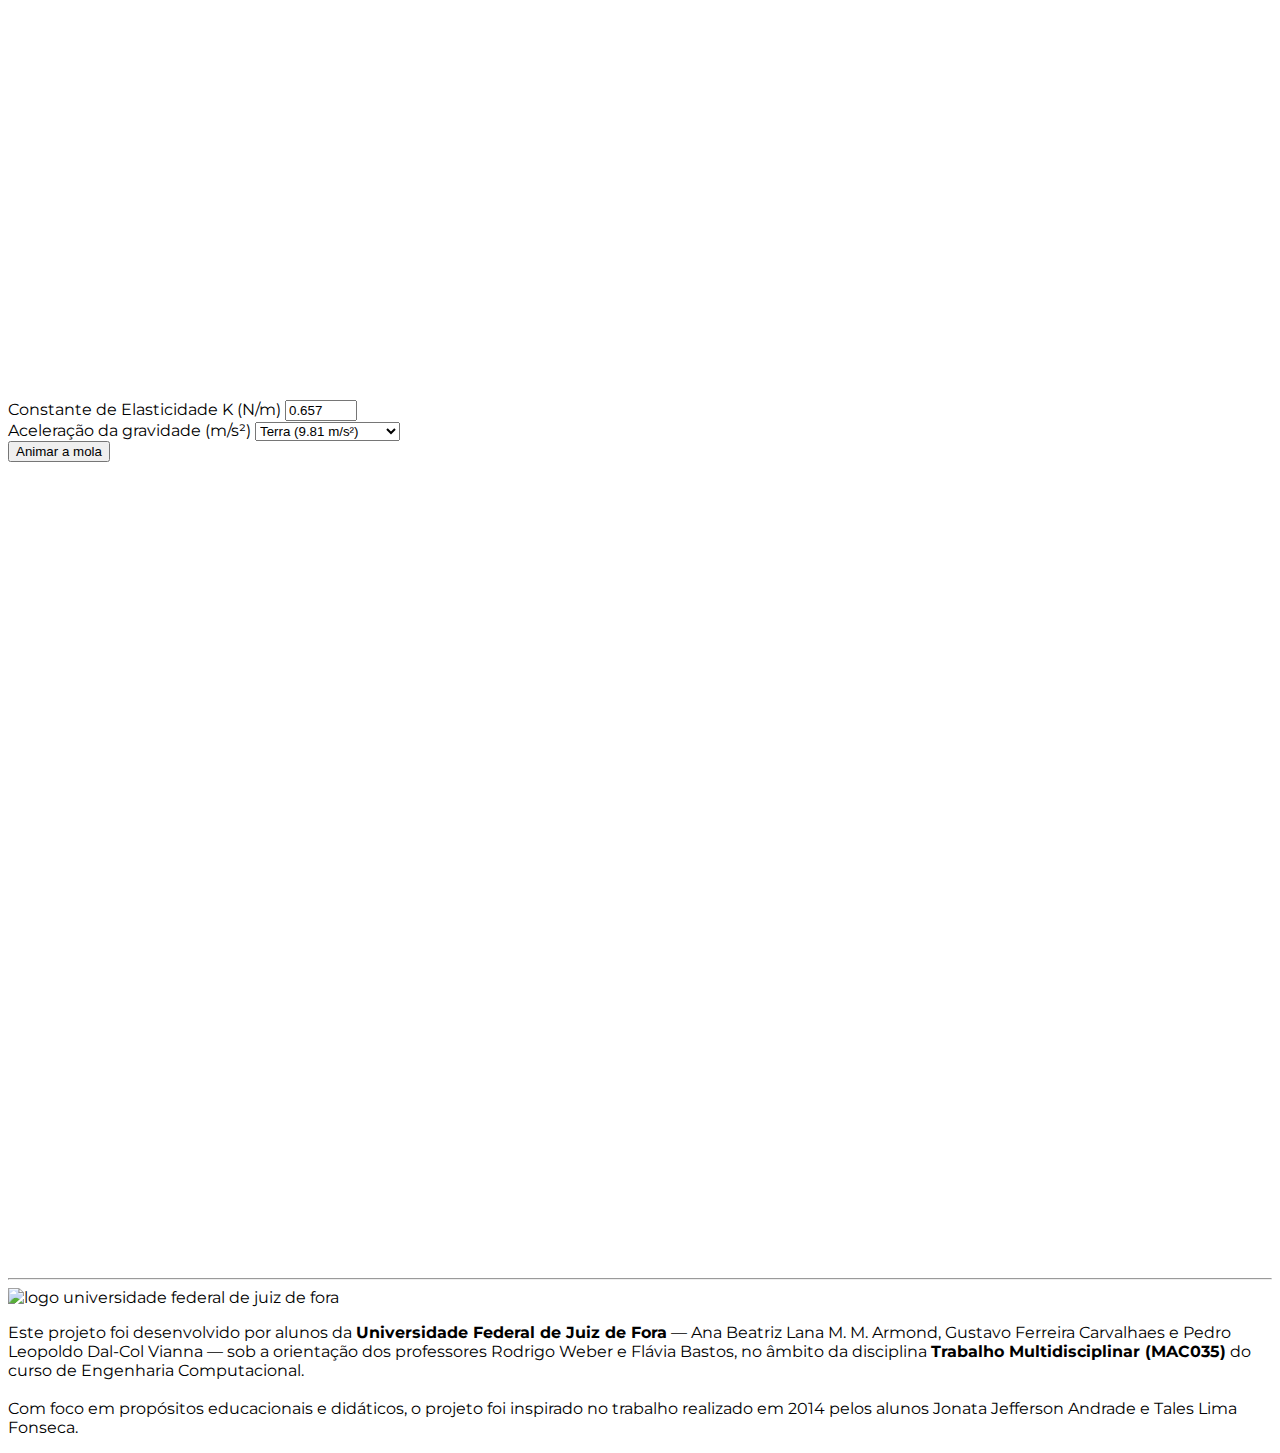
==== commit 54659fdb: "Update chart labels and translations in index.html" ====
--- a/Parte01/site/templates/index.html
+++ b/Parte01/site/templates/index.html
@@ -47,13 +47,13 @@
                 <div class="flex flex-col gap-2">
                     <img class="max-h-[360px] w-fit" src="https://gifsdefisica.wordpress.com/wp-content/uploads/2015/03/mola.gif" alt="mola maluca em queda livre">
 
-                    <caption class="text-sm text-center"><a target="_blank" class="italic underline text-center" href="https://gifsdefisica.wordpress.com/gifs-de-molas-e-movimento-ondulatorio/">Queda livre da mola maluca</a></caption>
+                    <figcaption class="text-sm text-center"><a target="_blank" class="italic underline text-center" href="https://gifsdefisica.wordpress.com/gifs-de-molas-e-movimento-ondulatorio/">Queda livre da mola maluca</a></figcaption>
                 </div>
 
                 <div class="flex flex-col gap-2">
                     <img class="max-h-[360px] w-fit " src="https://gizmodo.uol.com.br/wp-content/blogs.dir/8/files/2015/08/mola-maluca.gif" alt="mola descendo a escada">
 
-                    <caption class="text-sm text-center"><a target="_blank" class="italic underline text-center" href="https://gizmodo.uol.com.br/escada-rolante-para-mola-maluca/">Mola maluca descendo a escada</a></caption>
+                    <figcaption class="text-sm text-center"><a target="_blank" class="italic underline text-center" href="https://gizmodo.uol.com.br/escada-rolante-para-mola-maluca/">Mola maluca descendo a escada</a></figcaption>
                 </div>
             </div>
         </section>
@@ -146,12 +146,12 @@
 
             <div class="grid grid-cols-3 gap-x-10 mt-8">
                 <video class="h-fit" height="360" autoplay loop muted>
-                    <source src="/static/videos/mola-metal-grande.mp4" type="video/mp4">
+                    <source src="/static/videos/mola-metal-pequena.mp4" type="video/mp4">
                     Seu navegador não suporta a tag de vídeo.
                 </video>
-
+                
                 <video class="h-fit" height="360" autoplay loop muted>
-                    <source src="/static/videos/mola-metal-pequena.mp4" type="video/mp4">
+                    <source src="/static/videos/mola-metal-grande.mp4" type="video/mp4">
                     Seu navegador não suporta a tag de vídeo.
                 </video>
 
@@ -165,7 +165,33 @@
                 A partir disso, analisamos os dados extraídos dos vídeos e transformamos as informações em um gráfico que ilustra a posição de algumas espiras ao longo do tempo. No gráfico, é evidente o comportamento peculiar da última espira, que 'aguarda' as demais para que todas caiam simultaneamente.
             </p>
 
-            <div class="bg-gray-200 w-95 h-76 mx-auto mt-8"></div>
+            <div class="grid grid-cols-3 gap-x-10 mt-8">
+                <div class="flex flex-col gap-4 justify-center">
+                    <img src="/static/images/1.png" alt="Dados experimentais da mola pequena de metal" class="w-full h-auto">
+                    <figcaption class="text-sm text-center">Dados experimentais da mola pequena de metal</figcaption>
+                </div>
+                <div class="flex flex-col gap-4 justify-center">
+                    <img src="/static/images/2.png" alt="Dados experimentais da mola grande de metal" class="w-full h-auto">
+                    <figcaption class="text-sm text-center">Dados experimentais da mola grande de metal</figcaption>
+                </div>
+                <div class="flex flex-col gap-4 justify-center">
+                    <img src="/static/images/3.png" alt="Dados experimentais da mola de plástico" class="w-full h-auto">
+                    <figcaption class="text-sm text-center">Dados experimentais da mola de plástico</figcaption>
+                </div>
+
+                <div class="flex flex-col gap-4 justify-center">
+                    <img src="/static/images/metal_small.png" alt="Gráfico da posição ao longo do tempo da mola pequena de metal" class="w-full h-auto">
+                    <figcaption class="text-sm text-center">Gráfico da posição ao longo do tempo da mola pequena de metal</figcaption>
+                </div>
+                <div class="flex flex-col gap-4 justify-center">
+                    <img src="/static/images/metal_big.png" alt="Gráfico da posição ao longo do tempo da mola grande de metal" class="w-full h-auto">
+                    <figcaption class="text-sm text-center">Gráfico da posição ao longo do tempo da mola grande de metal</figcaption>
+                </div>
+                <div class="flex flex-col gap-4 justify-center">
+                    <img src="/static/images/plastic.png" alt="Gráfico da posição ao longo do tempo da mola de plástico" class="w-full h-auto">
+                    <figcaption class="text-sm text-center">Gráfico da posição ao longo do tempo da mola de plástico</figcaption>
+                </div>
+            </div>
         </section>
 
         <section class="mt-8">
@@ -485,10 +511,10 @@
                 data: {
                     labels: chartConfig.data.time,
                     datasets: [
-                        { label: 'First Spiral', borderColor: '#FF0000', data: chartConfig.data.posFirst },
-                        { label: 'Middle 1 Spiral', borderColor: '#00FF00', data: chartConfig.data.posMiddle1 },
-                        { label: 'Middle 2 Spiral', borderColor: '#0000FF', data: chartConfig.data.posMiddle2 },
-                        { label: 'Last Spiral', borderColor: '#800080', data: chartConfig.data.posLast }
+                        { label: 'Primeira espira', borderColor: '#FF0000', data: chartConfig.data.posFirst },
+                        { label: 'Quarta espira', borderColor: '#0000FF', data: chartConfig.data.posMiddle2 },
+                        { label: 'Sétima espira', borderColor: '#00FF00', data: chartConfig.data.posMiddle1 },
+                        { label: 'Ultima espira', borderColor: '#800080', data: chartConfig.data.posLast }
                     ]
                 },
                 options: {
@@ -496,8 +522,8 @@
                     maintainAspectRatio: false,
                     animation: { duration: 0 }, // Disable animations
                     scales: {
-                        x: { title: { display: true, text: 'Time (s)' } },
-                        y: { title: { display: true, text: 'Position (m)' } }
+                        x: { title: { display: true, text: 'Tempo (s)' } },
+                        y: { title: { display: true, text: 'Posição (m)' } }
                     }
                 }
             });
@@ -507,10 +533,10 @@
                 data: {
                     labels: chartConfig.data.time,
                     datasets: [
-                        { label: 'First Spiral', borderColor: '#FFA500', data: chartConfig.data.velFirst },
-                        { label: 'Middle 1 Spiral', borderColor: '#00FF00', data: chartConfig.data.velMiddle1 },
-                        { label: 'Middle 2 Spiral', borderColor: '#0000FF', data: chartConfig.data.velMiddle2 },
-                        { label: 'Last Spiral', borderColor: '#00FFFF', data: chartConfig.data.velLast }
+                        { label: 'Topo', borderColor: '#FFA500', data: chartConfig.data.velFirst },
+                        //{ label: 'Middle 1 Spiral', borderColor: '#00FF00', data: chartConfig.data.velMiddle1 },
+                        //{ label: 'Middle 2 Spiral', borderColor: '#0000FF', data: chartConfig.data.velMiddle2 },
+                        { label: 'Última espira', borderColor: '#00FFFF', data: chartConfig.data.velLast }
                     ]
                 },
                 options: {
@@ -518,8 +544,8 @@
                     maintainAspectRatio: false,
                     animation: { duration: 0 }, // Disable animations
                     scales: {
-                        x: { title: { display: true, text: 'Time (s)' } },
-                        y: { title: { display: true, text: 'Velocity (m/s)' } }
+                        x: { title: { display: true, text: 'Tempo (s)' } },
+                        y: { title: { display: true, text: 'Velocidade (m/s)' } }
                     }
                 }
             });
@@ -546,8 +572,8 @@
                 chartConfig.data.posLast.push(mola.espiras[numSpirals - 1].y);
                 
                 chartConfig.data.velFirst.push(mola.espiras[0].v);
-                chartConfig.data.velMiddle1.push(midIndex1-spiralOffset  >= 0 ? mola.espiras[midIndex1-spiralOffset].v : mola.espiras[0].v);
-                chartConfig.data.velMiddle2.push(midIndex2-spiralOffset  >= 0 ? mola.espiras[midIndex2-spiralOffset].v : mola.espiras[0].v);
+                //chartConfig.data.velMiddle1.push(midIndex1-spiralOffset  >= 0 ? mola.espiras[midIndex1-spiralOffset].v : mola.espiras[0].v);
+                //chartConfig.data.velMiddle2.push(midIndex2-spiralOffset  >= 0 ? mola.espiras[midIndex2-spiralOffset].v : mola.espiras[0].v);
                 chartConfig.data.velLast.push(mola.espiras[numSpirals - 1].v);
 
                 // Update charts
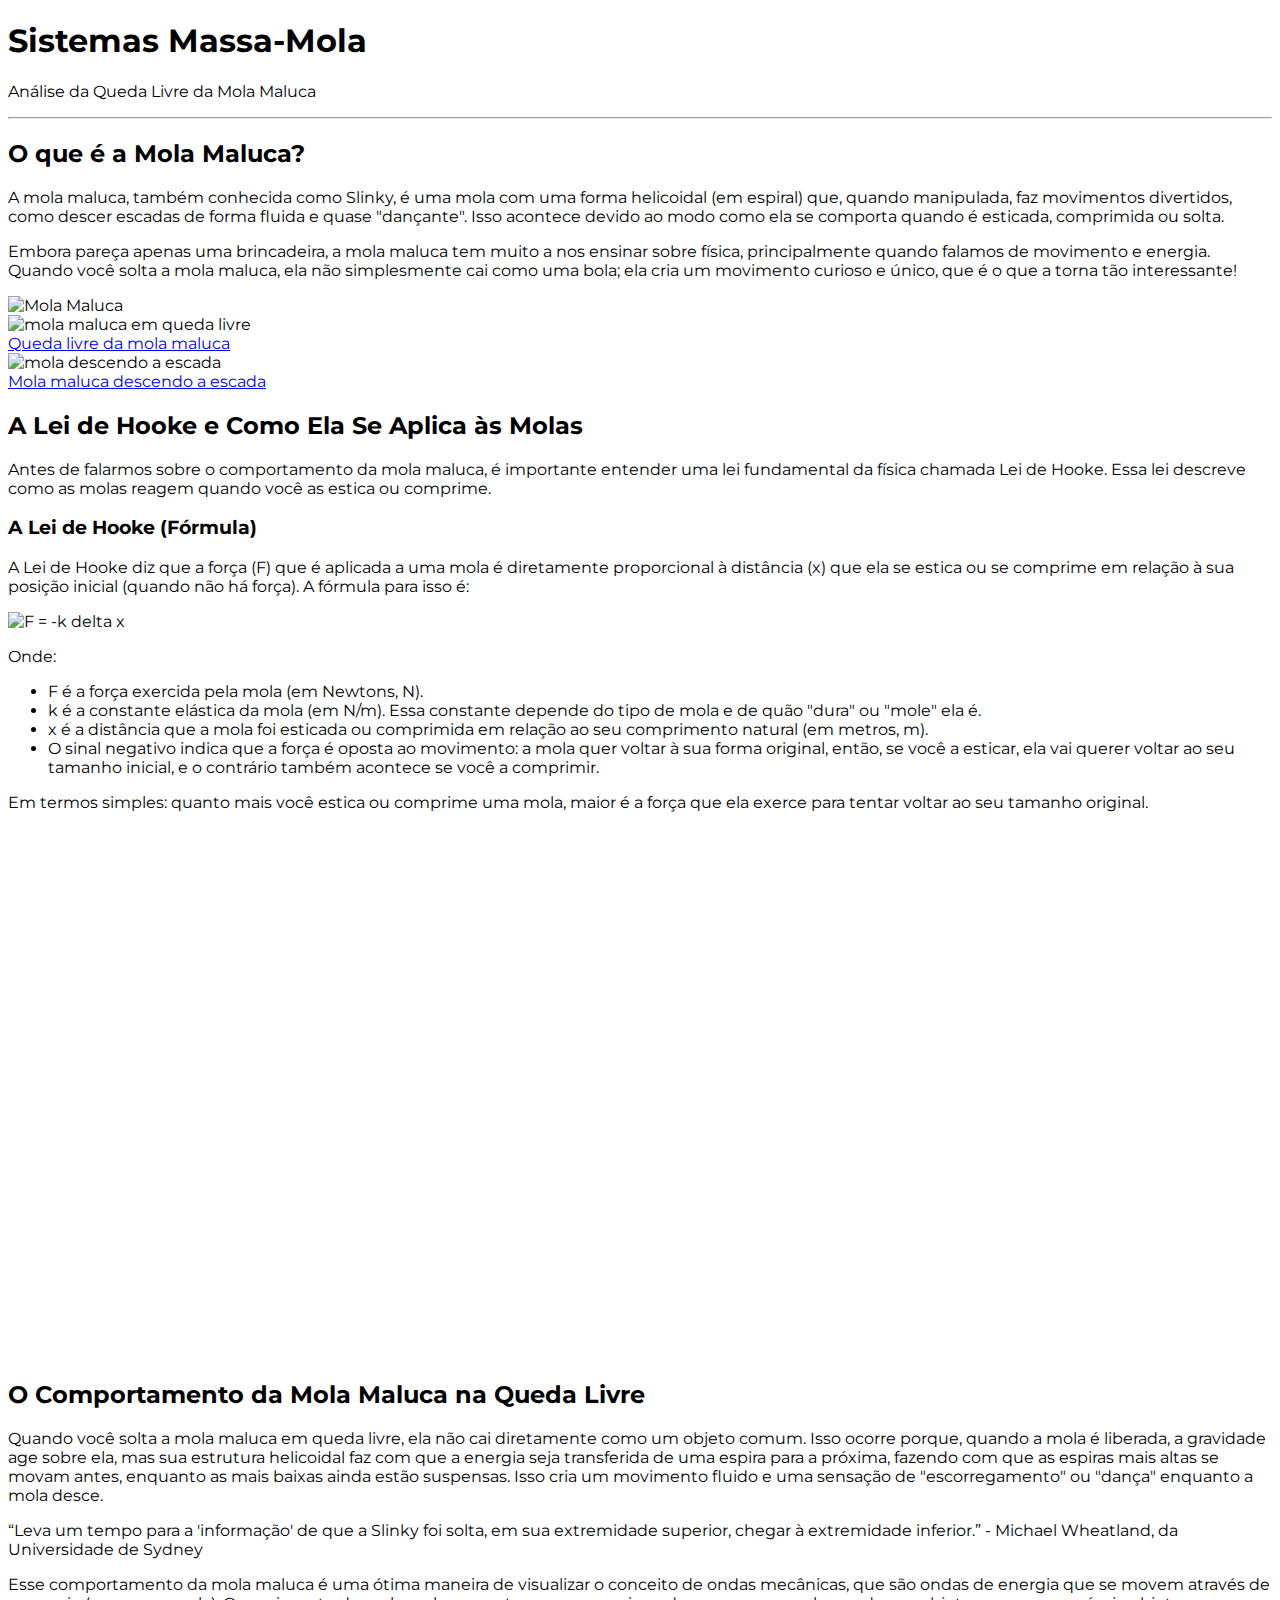
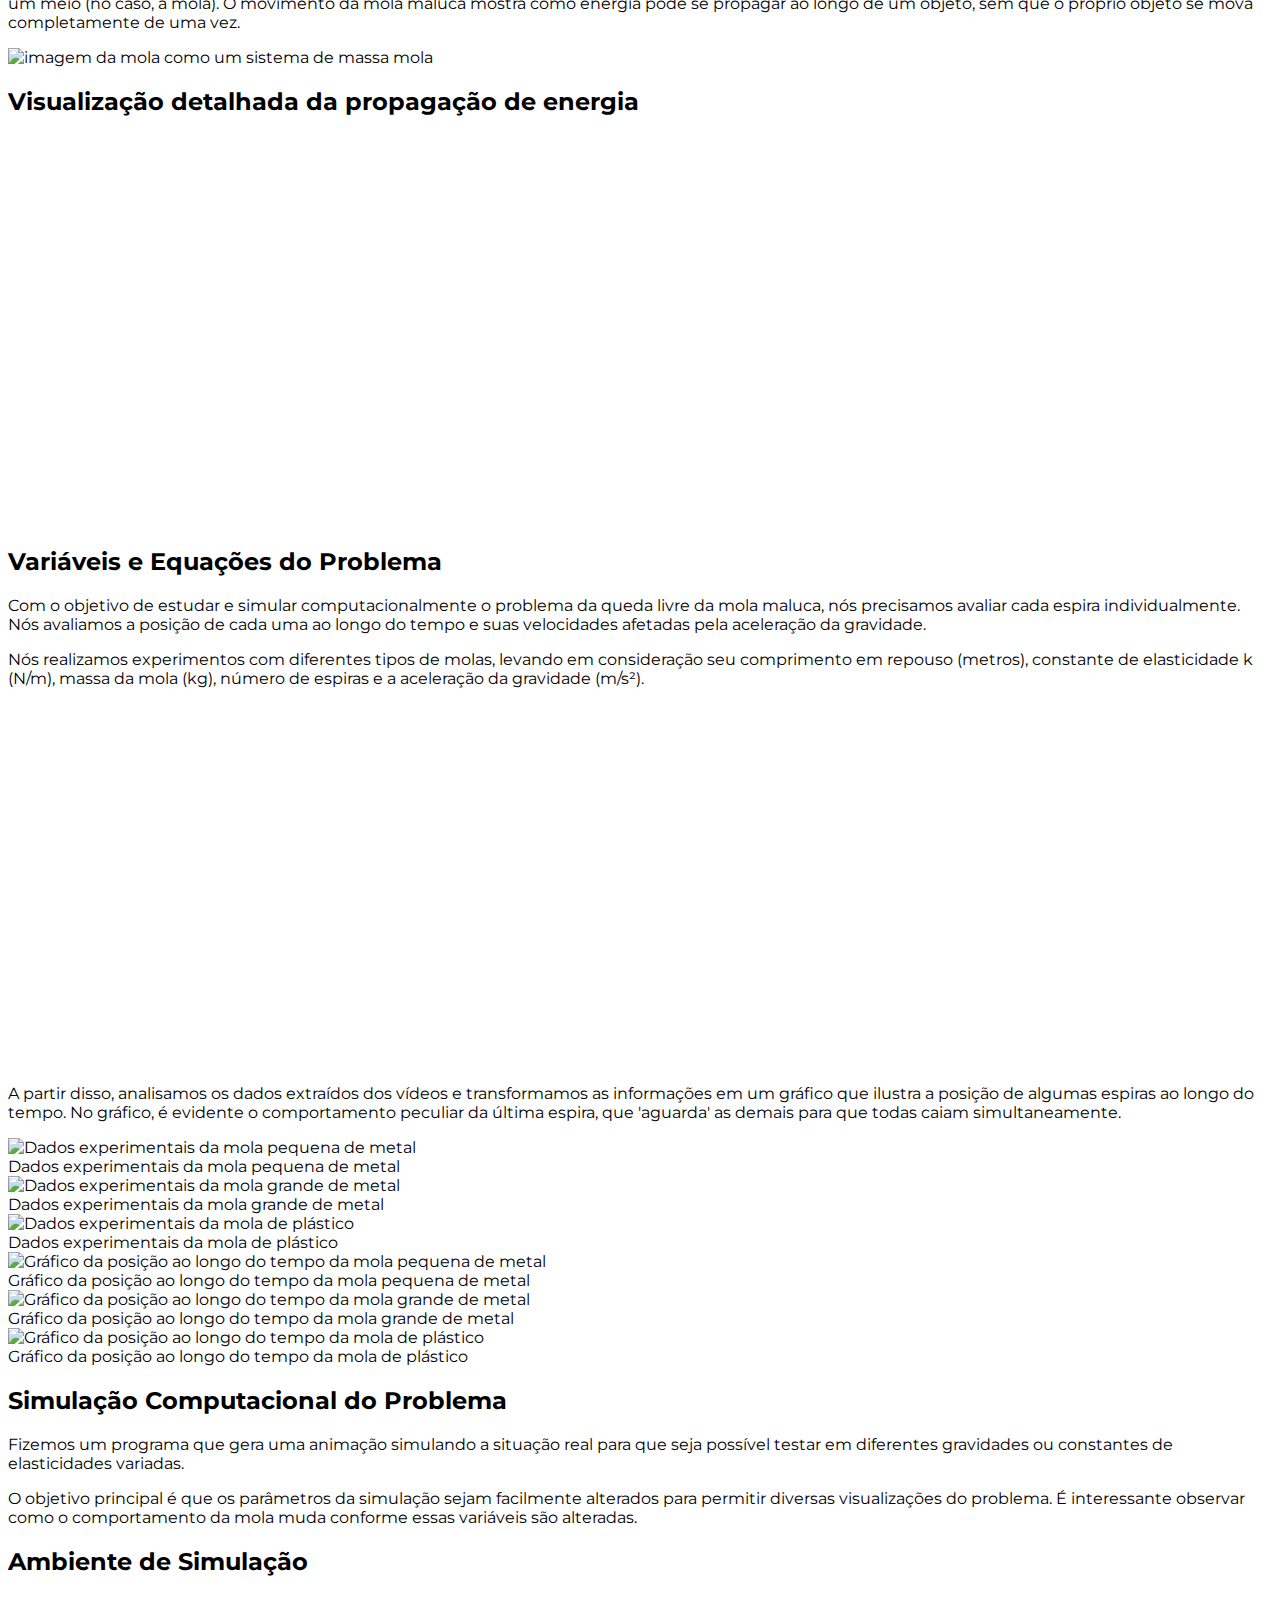
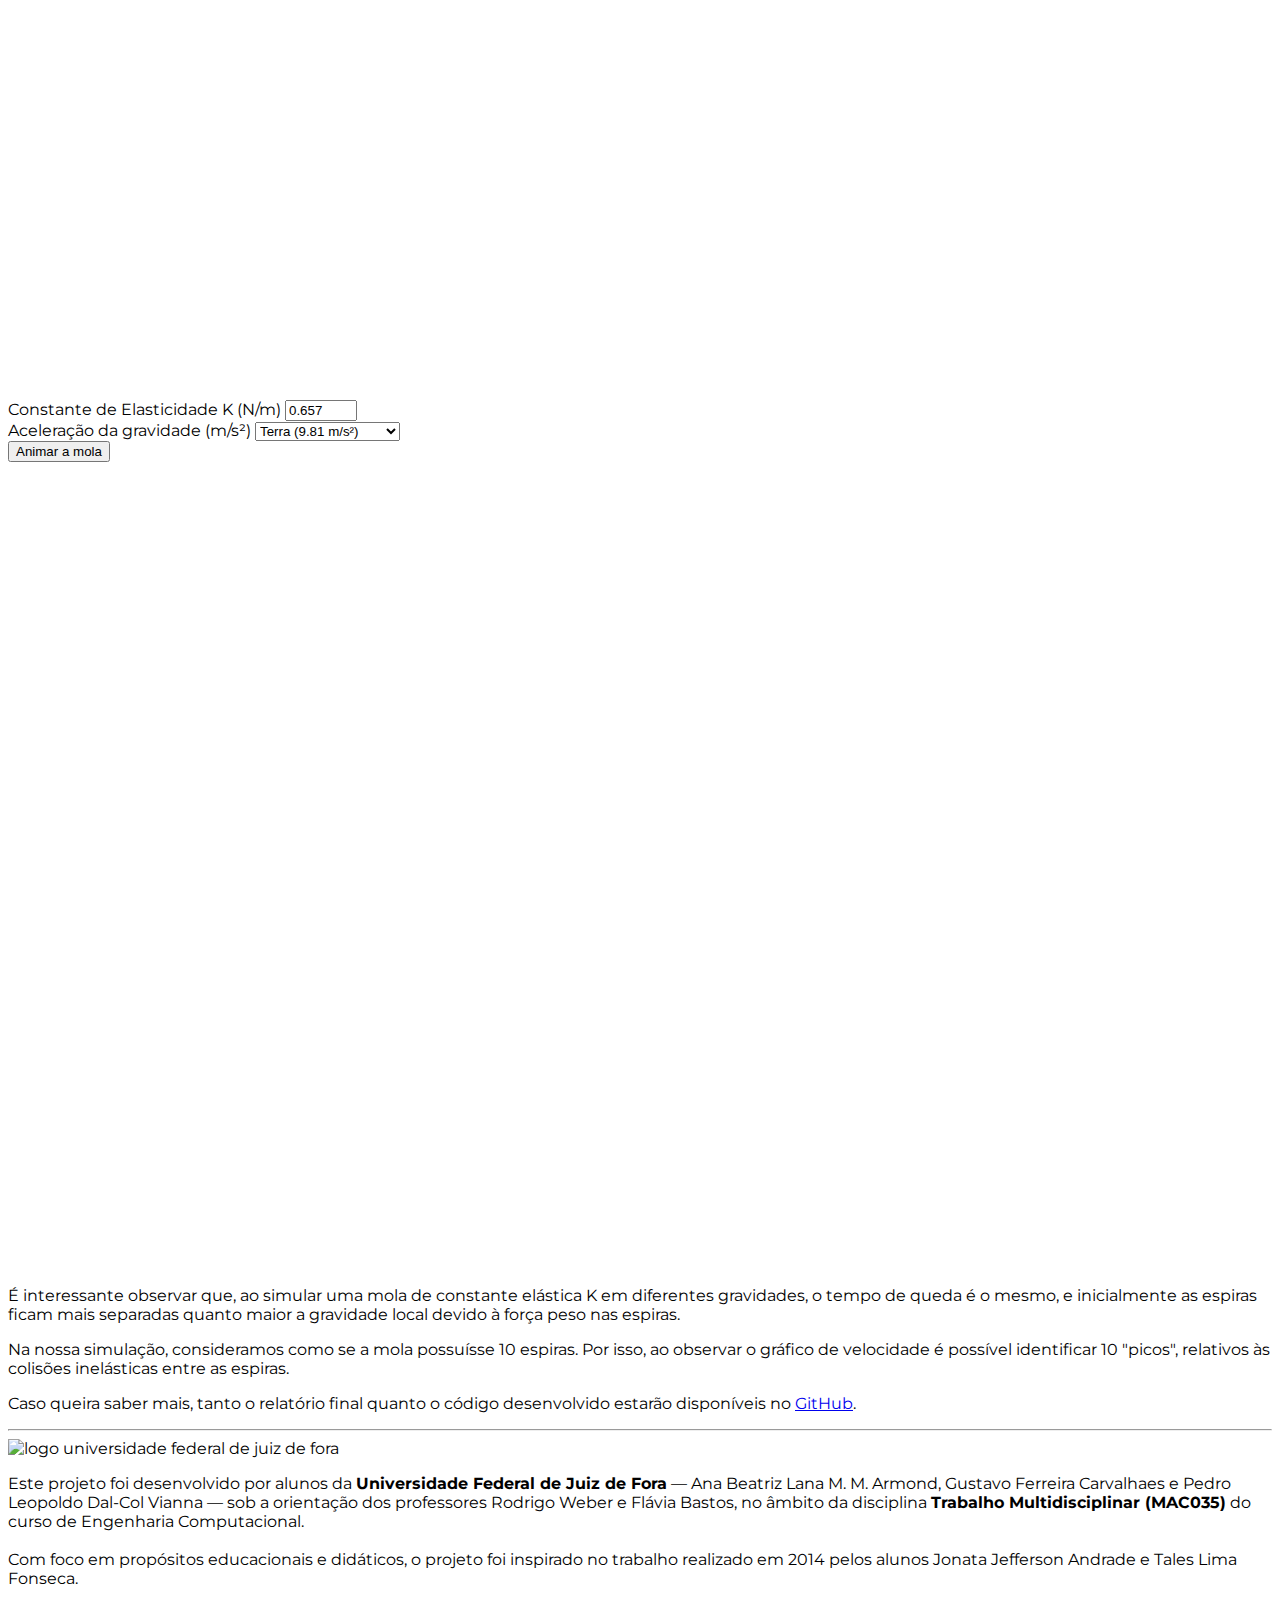
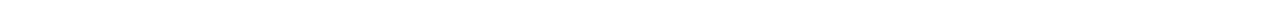
==== commit f2372f6c: "final" ====
--- a/Parte01/site/templates/index.html
+++ b/Parte01/site/templates/index.html
@@ -179,6 +179,7 @@
                     <figcaption class="text-sm text-center">Dados experimentais da mola de plástico</figcaption>
                 </div>
 
+
                 <div class="flex flex-col gap-4 justify-center">
                     <img src="/static/images/metal_small.png" alt="Gráfico da posição ao longo do tempo da mola pequena de metal" class="w-full h-auto">
                     <figcaption class="text-sm text-center">Gráfico da posição ao longo do tempo da mola pequena de metal</figcaption>
@@ -287,6 +288,19 @@
             </div>
         </section>
     </main>
+
+    <p class="text-base font-normal mt-4">
+        É interessante observar que, ao simular uma mola de constante elástica K em diferentes gravidades, o tempo de queda é o mesmo, e inicialmente as espiras ficam mais separadas quanto maior a gravidade local devido à força peso nas espiras.
+    </p>
+
+    <p class="text-base font-normal mt-4">
+        Na nossa simulação, consideramos como se a mola possuísse 10 espiras. Por isso, ao observar o gráfico de velocidade é possível identificar 10 "picos", relativos às colisões inelásticas entre as espiras. 
+    </p>
+
+    <p class="text-base font-normal mt-4">
+        Caso queira saber mais, tanto o relatório final quanto o código desenvolvido estarão disponíveis no 
+        <a href="https://github.com/gustavocarvalhaes/Trabalho-Multidisciplinar" class="text-blue-500 underline" target="_blank" rel="noopener noreferrer">GitHub</a>.
+    </p>
  
     <footer class="py-8 grid grid-cols-10 gap-10">
         <hr class="bg-black mt-8 col-span-10 mb-10">
@@ -534,8 +548,8 @@
                     labels: chartConfig.data.time,
                     datasets: [
                         { label: 'Topo', borderColor: '#FFA500', data: chartConfig.data.velFirst },
-                        //{ label: 'Middle 1 Spiral', borderColor: '#00FF00', data: chartConfig.data.velMiddle1 },
-                        //{ label: 'Middle 2 Spiral', borderColor: '#0000FF', data: chartConfig.data.velMiddle2 },
+                        { label: 'Quarta Espira', borderColor: '#00FF00', data: chartConfig.data.velMiddle1 },
+                        { label: 'Sétima Espira', borderColor: '#0000FF', data: chartConfig.data.velMiddle2 },
                         { label: 'Última espira', borderColor: '#00FFFF', data: chartConfig.data.velLast }
                     ]
                 },
@@ -572,8 +586,8 @@
                 chartConfig.data.posLast.push(mola.espiras[numSpirals - 1].y);
                 
                 chartConfig.data.velFirst.push(mola.espiras[0].v);
-                //chartConfig.data.velMiddle1.push(midIndex1-spiralOffset  >= 0 ? mola.espiras[midIndex1-spiralOffset].v : mola.espiras[0].v);
-                //chartConfig.data.velMiddle2.push(midIndex2-spiralOffset  >= 0 ? mola.espiras[midIndex2-spiralOffset].v : mola.espiras[0].v);
+                chartConfig.data.velMiddle1.push(midIndex1-spiralOffset  >= 0 ? mola.espiras[midIndex1-spiralOffset].v : mola.espiras[0].v);
+                chartConfig.data.velMiddle2.push(midIndex2-spiralOffset  >= 0 ? mola.espiras[midIndex2-spiralOffset].v : mola.espiras[0].v);
                 chartConfig.data.velLast.push(mola.espiras[numSpirals - 1].v);
 
                 // Update charts
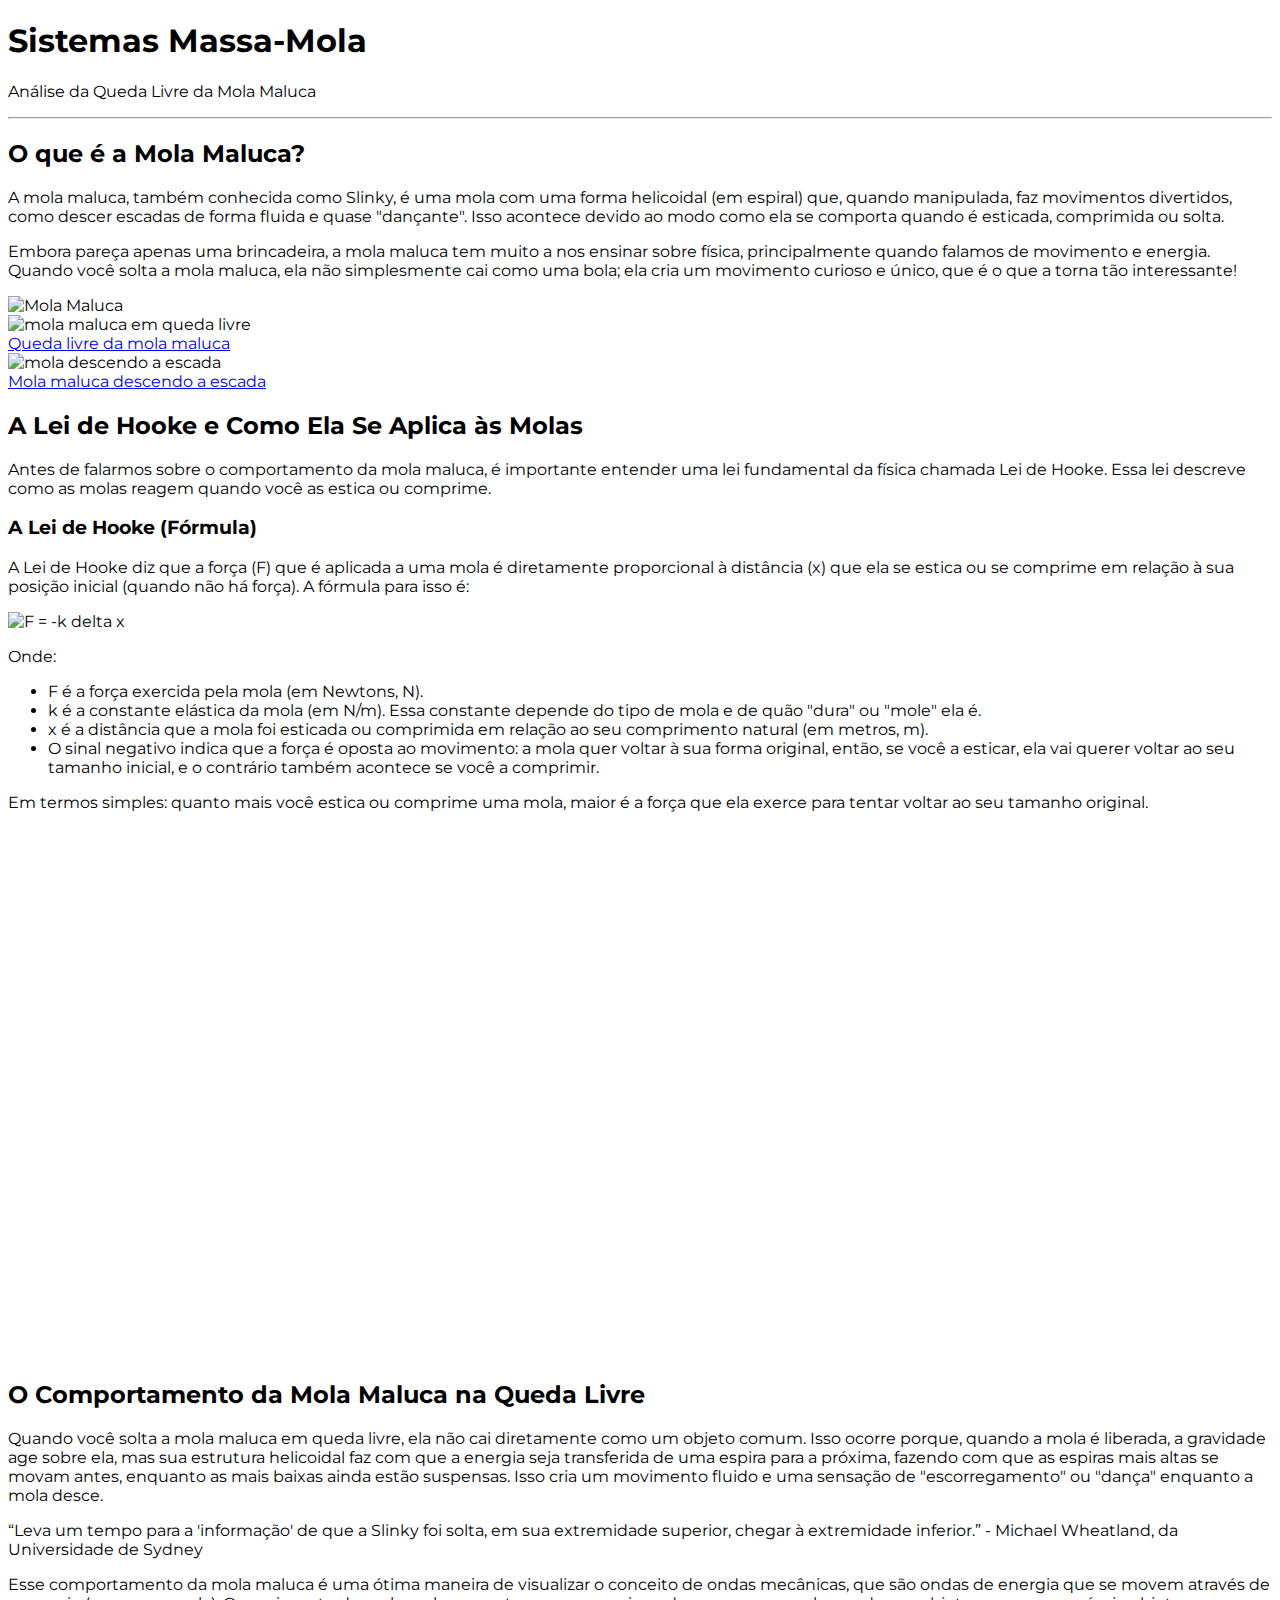
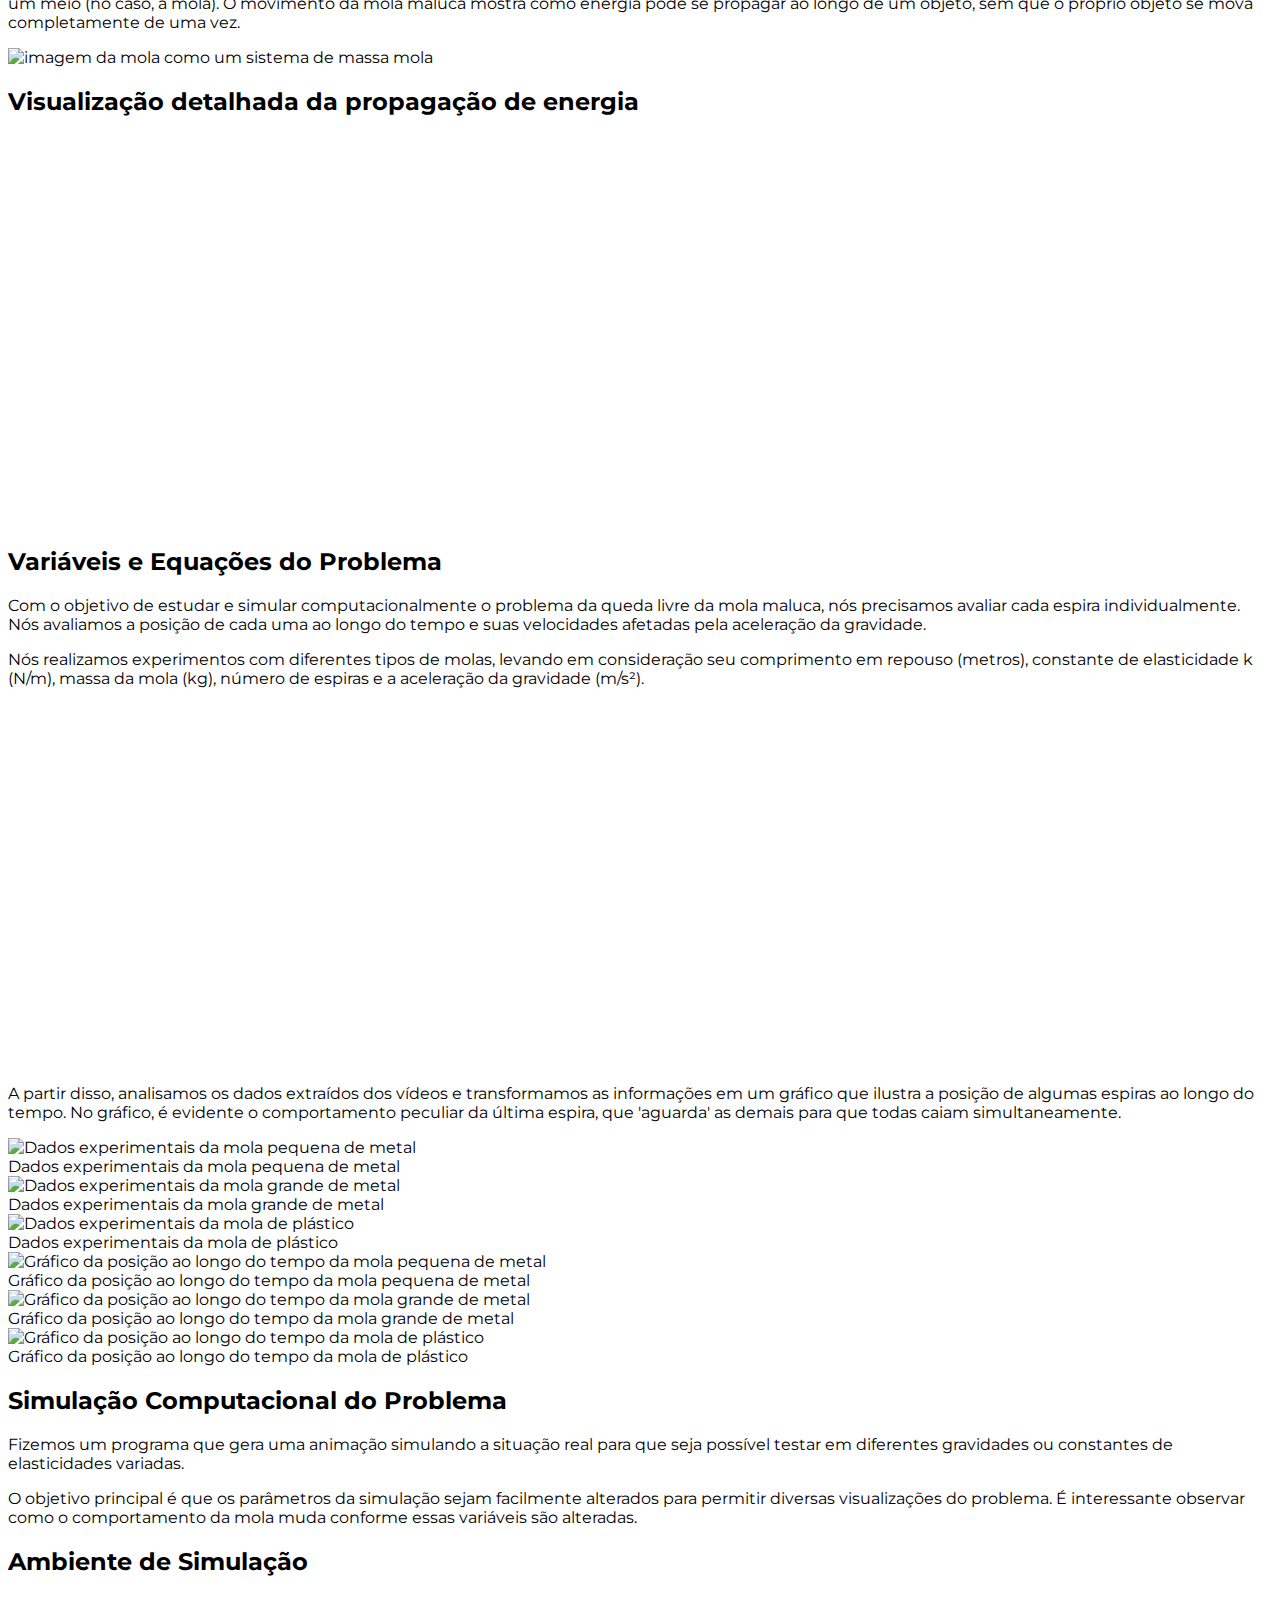
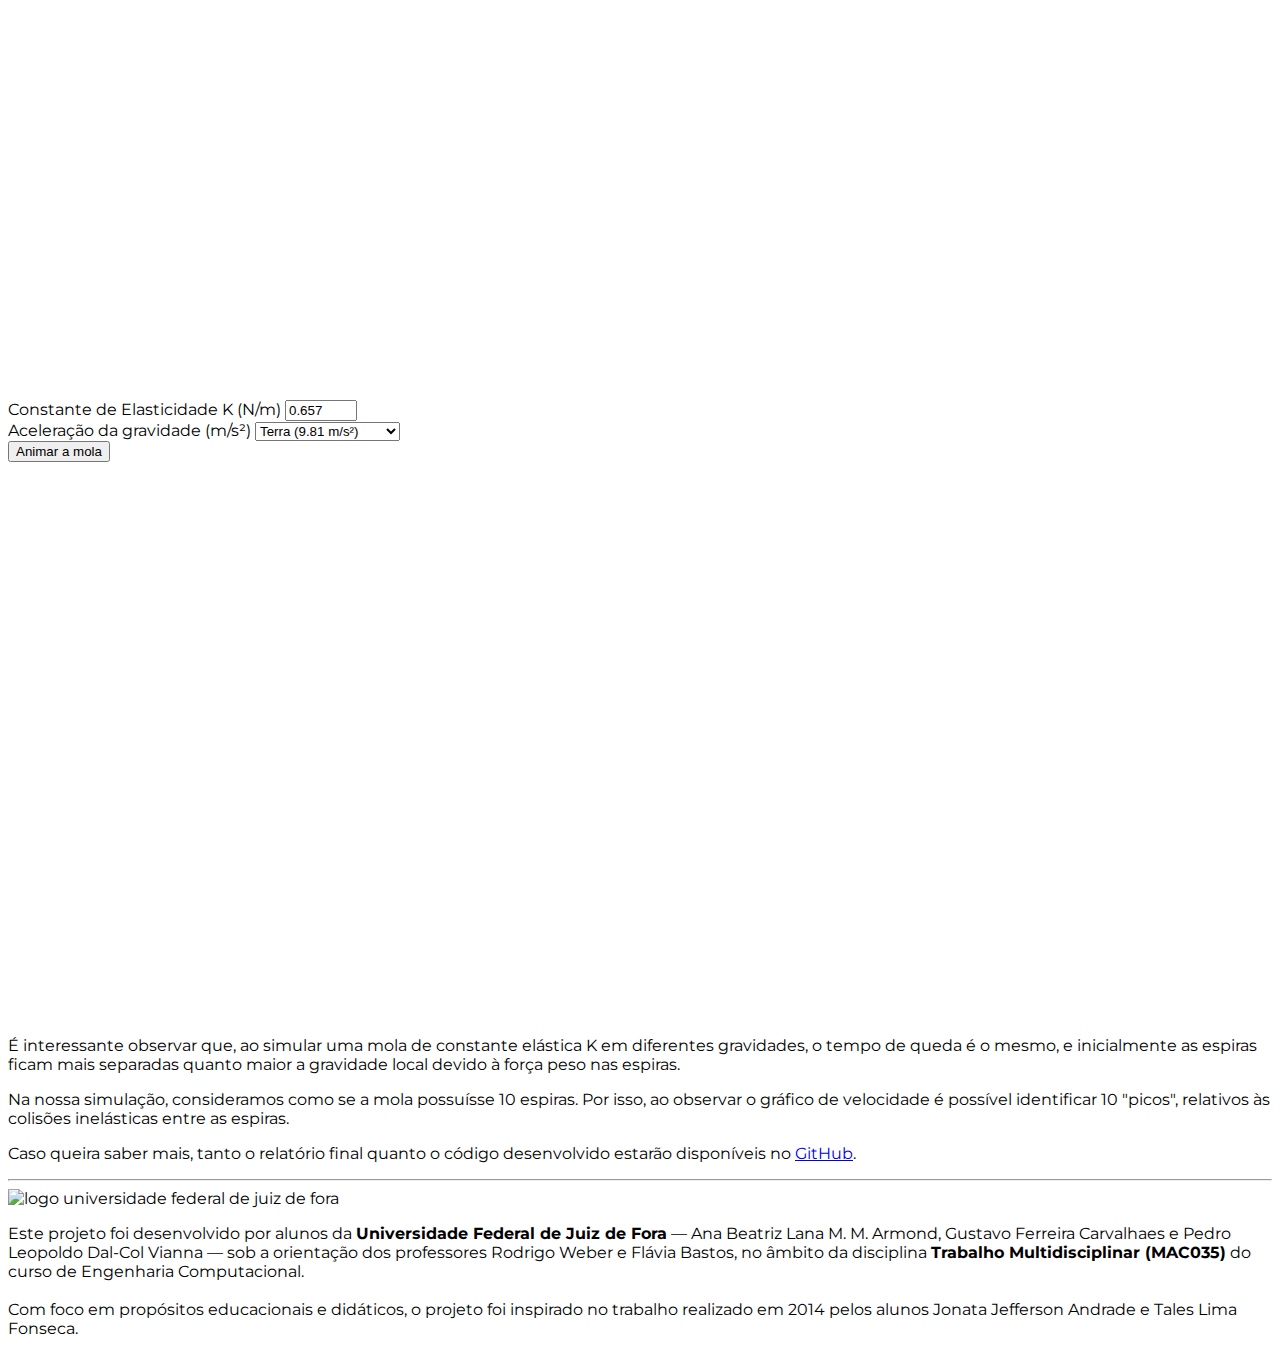
==== commit 945d484c: "Remove fixed dimensions from velocity chart canvas in index.html" ====
--- a/Parte01/site/templates/index.html
+++ b/Parte01/site/templates/index.html
@@ -283,7 +283,7 @@
                     <canvas id="positionChart" width="800" height="400"></canvas>
                 </div>
                 <div class="chart-wrapper">
-                    <canvas id="velocityChart" width="800" height="400"></canvas>
+                    <canvas id="velocityChart"></canvas>
                 </div>
             </div>
         </section>
